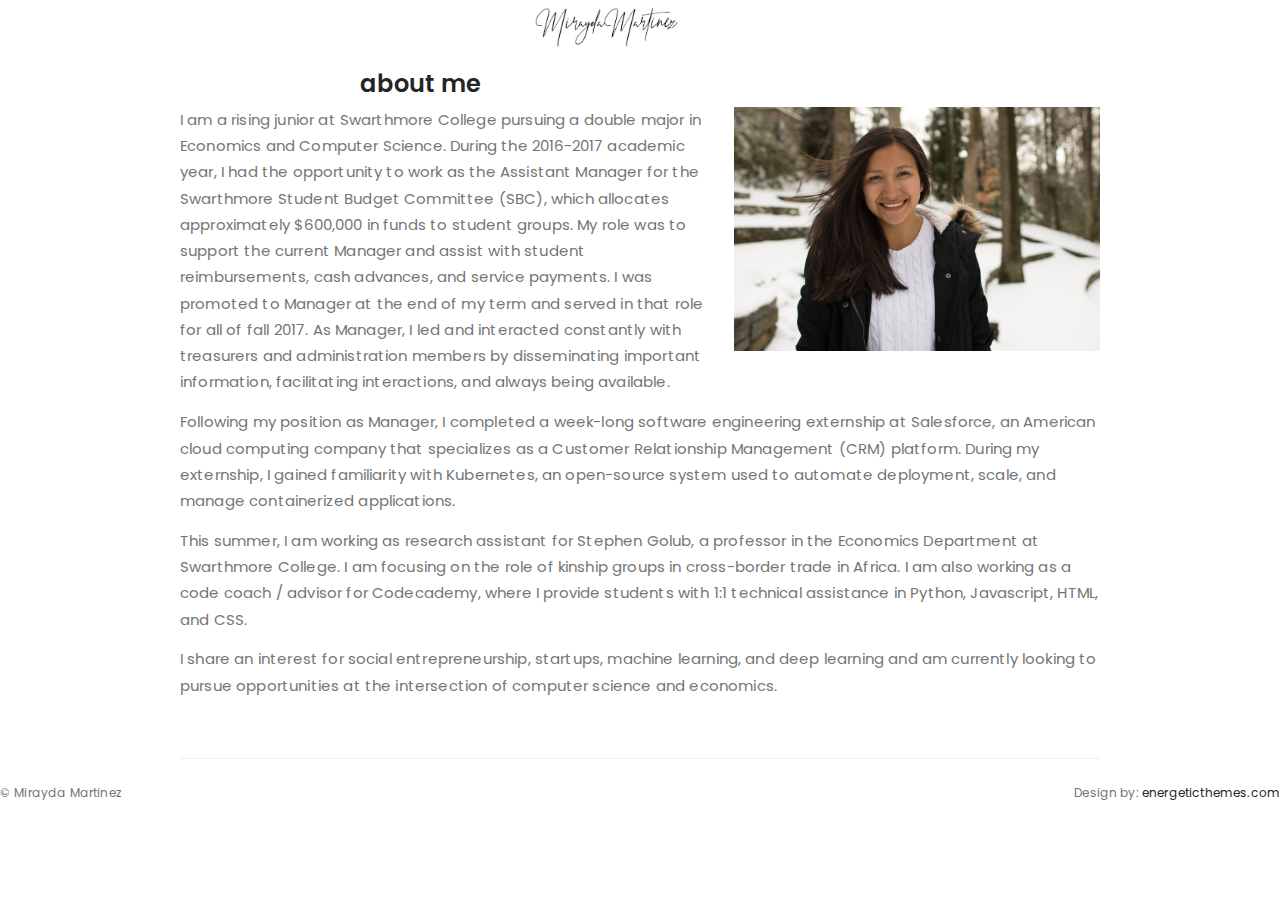
==== about-me/about-me.html @ f6605885 "changes" ====
<!DOCTYPE html>
<html lang="en">

    <head>
        <meta charset="utf-8">
        <meta http-equiv="X-UA-Compatible" content="IE=edge">
        <meta name="viewport" content="width=device-width, initial-scale=1, shrink-to-fit=no">
        <!-- favicon -->
        <link rel="shortcut icon" href="images/favicon.png">
        <!-- Site Title -->
        <title>Mirayda | About Me</title>
        <!-- Google Fonts -->
        <link href="https://fonts.googleapis.com/css?family=Poppins:400,500,600,700" rel="stylesheet">
        <!-- Fonts for icons -->
        <link href="css/fontawesome-all.min.css" rel="stylesheet">
        <!-- bootstrap -->
        <link href="css/bootstrap.min.css" rel="stylesheet">
        <!-- Plugins CSS -->
        <link href="css/plugins/owl.carousel.min.css" rel="stylesheet">
        <link href="css/plugins/magnific-popup.css" rel="stylesheet">
        <link href="css/plugins/aos.css" rel="stylesheet">
        <link href="css/plugins/spacing-and-height.css" rel="stylesheet">
        <!-- Style CSS -->
        <link href="css/theme-modules.css" rel="stylesheet">
    </head>

<body>
    <div id="main-content">
        <!-- Header -->
        <!-- Navbar -->
        <nav class="navbar navbar-expand-lg navbar-light">
            <div class="container">
                <span>
                    <a class="navbar-brand" href="../index.html">
                        <img src="images/name3.JPG" alt="logo" class="center">
                    </span>
                </a>
            </div>
        </nav>
        <!-- End Header -->
        <!-- main -->
        <div class="page-container scene-main scene-main--fade_In">
            <!-- Blog post -->
            <div class="container">

            </div>
            <div class="container mb-65px">
                <div class="row">
                    <div class="col-lg-10 offset-lg-1 mt-10px">
                        <div class="blog_posts stander_blog_single_post">
                            <article>
                                <h4 class="post_title">
                                    <p> about me </p>
                                </h4>
                                <div class="post_content">
                                    <div class="row">
                                        <div class="col-md-7">
                                            <p>I am a rising junior at Swarthmore College pursuing a double major in Economics and Computer
                                                Science. During the 2016-2017 academic year, I had the opportunity to work as the Assistant Manager
                                                for the Swarthmore Student Budget Committee (SBC), which allocates approximately $600,000
                                                in funds to student groups. My role was to support the current Manager and assist with
                                                student reimbursements, cash advances, and service payments. I was promoted to Manager at the
                                                end of my term and served in that role for all of fall 2017. As Manager, I led and interacted
                                                constantly with treasurers and administration members by disseminating important information,
                                                facilitating interactions, and always being available. 
                                            </p>
                                        </div>
                                    <div class="col-md-5">
                                        <img class="mb-35px" src="images/90.jpg" alt="Card image cap">
                                    </div>
                                    <div class="col-md-12">
                                    <p> Following my position as Manager, I completed a week-long software engineering
                                        externship at Salesforce, an American cloud computing company that specializes as a
                                        Customer Relationship Management (CRM) platform. During my externship, I gained
                                        familiarity with Kubernetes, an open-source system used to automate deployment, scale,
                                        and manage containerized applications. 
                                    </p>
                                    <p>
                                        This summer, I am working as research assistant for Stephen Golub, a professor in the Economics Department
                                        at Swarthmore College. I am focusing on the role of kinship groups in cross-border trade in Africa. I am
                                        also working as a code coach / advisor for Codecademy, where I provide students with 1:1 technical assistance
                                        in Python, Javascript, HTML, and CSS. 
                                    </p>
                                    <p>I share an interest for social entrepreneurship, startups, machine learning, and deep
                                       learning and am currently looking to pursue opportunities at the intersection of
                                       computer science and economics. 
                                    </p>
                                </div>
                                    </div>
                                </div>
                        </div>
                                <div class="separator-line"></div>
                            </article>
                        </div>
                    </div>
                </div>
            </div>
            <!-- footer  -->
            <div class="footer">
                <div class="left">
                  <small>  &copy; Mirayda Martinez </small>
                </div>
                <div class="right">
                   <small> Design by: <a target="_blank" href="https://www.energeticthemes.com">energeticthemes.com</a> </small>
                </div>
            </div>
        <!-- End main -->
    </div>
    <!-- ================================================== -->
    <!-- Placed js files at the end of the document so the pages load faster -->
    <script type="text/javascript" src="js/jquery.min.js"></script>
    <script type="text/javascript" src="js/plugins/bootstrap.bundle.min.js"></script>
    <script type="text/javascript" src="js/plugins/aos.js"></script>
    <script type="text/javascript" src="js/plugins/isotope.pkgd.min.js"></script>
    <script type="text/javascript" src="js/plugins/jquery.countdown.min.js"></script>
    <script type="text/javascript" src="js/plugins/jquery.countTo.js"></script>
    <script type="text/javascript" src="js/plugins/jquery.easing.min.js"></script>
    <script type="text/javascript" src="js/plugins/jquery.magnific-popup.min.js"></script>
    <script type="text/javascript" src="js/plugins/onepage.min.js"></script>
    <script type="text/javascript" src="js/plugins/owl.carousel.min.js"></script>
    <script type="text/javascript" src="js/plugins/instafeed.min.js"></script>
    <script type="text/javascript" src="js/plugins/imagesloaded.pkgd.min.js"></script>
    <script type="text/javascript" src="js/plugins/contact-us.min.js"></script>
    <script type="text/javascript" src="js/plugins/twitterFetcher_min.js"></script>
    <script type="text/javascript" src="http://maps.google.com/maps/api/js?key=AIzaSyAE_JprYsi2sHzUcl8u1DbcUgQnDveJWs4"></script>
    <script type="text/javascript" src="js/main.js"></script>
</body>
---- about-me/css/theme-modules.css ----
*,
h1,
h2,
h3,
h4,
h5,
h6,
p,
ul,
a {
    margin: 0;
    padding: 0;
}

/** main container **/

@media (min-width: 1500px) {
    .container {
        max-width: 1200px;
    }
}

/*Columns gutters*/

.large-gutters {
    margin-right: -25px;
    margin-left: -25px;
}

.large-gutters>.col,
.large-gutters>[class*="col-"] {
    padding-right: 25px;
    padding-left: 25px;
}

.small-gutters {
    margin-right: -5px;
    margin-left: -5px;
}

.small-gutters>.col,
.small-gutters>[class*="col-"] {
    padding-right: 5px;
    padding-left: 5px;
}

.gallery-gutters {
    margin: -15px;
    display: -webkit-box;
    display: -ms-flexbox;
    display: flex;
    -ms-flex-wrap: wrap;
    flex-wrap: wrap;
}

.gallery-gutters>.col,
.gallery-gutters>[class*="col-"] {
    padding: 15px;
}

.small-gallery-gutters {
    margin: -5px;
}

.small-gallery-gutters>.col,
.small-gallery-gutters>[class*="col-"] {
    padding: 5px;
}

.xs-gallery-gutters {
    margin: -2.5px;
}

.xs-gallery-gutters>.col,
.xs-gallery-gutters>[class*="col-"] {
    padding: 2.5px;
}

.container-fluid>.no-gutters {
    margin-right: -15px;
    margin-left: -15px;
}

.list-v-gutters li {
    padding: 7px 0;
}

/** Typography **/

html {
    font-size: 100%;
}

@media all and (max-width: 768px) {
    html {
        font-size: 93.75%;
    }
}

body {
    font-family: 'Poppins', sans-serif;
    font-size: 15px;
    line-height: 1.75;
    color: #757575;
    font-weight: 400;
    -webkit-font-smoothing: antialiased;
    -moz-osx-font-smoothing: grayscale;
    letter-spacing: 0.01rem;
}

h1,
h2,
h3,
h4,
h5,
h6,
.h1,
.h2,
.h3,
.h4,
.h5,
.h6 {
    color: #252525;
    font-variant-ligatures: common-ligatures;
    font-weight: 600;
    margin-top: 6px;
    margin-bottom: 6px;
    line-height: 1.4;
    letter-spacing: 0;
}

h1,
.h1 {
    font-size: 40px;
}

h2,
.h2 {
    font-size: 32px;
}

h3,
.h3 {
    font-size: 28px;
}

h4,
.h4 {
    font-size: 24px;
    margin-left: 180px;
}

h5,
.h5 {
    font-size: 18px;
}

h6,
.h6 {
    font-size: 16px;
}

.lead {
    line-height: 1.65;
    font-weight: 400;
    font-size: 18px;
}

.fs-150px {
    font-size: 150px;
    line-height: 1;
    font-weight: 700;
}

th {
    padding: 0 0.7rem 0 0;
}

p,
ul,
ol,
pre,
table,


pre {
    background: #ffffff;
}

ul,
ol {
    line-height: 1.85714286em;
}

ul.bullets {
    list-style: inside;
}

ol {
    list-style-type: upper-roman;
    list-style-position: inside;
}

blockquote {
    font-size: 1.78571429em;
    line-height: 1.5em;
    padding: 0;
    margin: 0;
    border-left: 0;
}

strong {
    font-weight: 600;
}

hr {
    border-color: #f0f0f0;
}

a:hover,
a:focus,
a:active {
    text-decoration: none;
    outline: none;
}

a,
p a {
    color: #252525;
    text-decoration: none;
    cursor: pointer;
    -webkit-transition: all .15s linear;
    -moz-transition: all .15s linear;
    -o-transition: all .15s linear;
    transition: all .15s linear;
}

a:hover,
a:focus,
.page-link:focus,
.page-link:hover {
    color: #5d5d5d;
    text-decoration: none;
}

button:focus {
    outline: 0;
}

img {
    max-width: 100%;
    height: auto;
}

blockquote,
.blockquote {
    margin: 1.5rem 0 2.5rem 0;
    font-style: italic;
    font-size: 24px;
    font-family: Georgia, "Times New Roman", Times, serif;
    padding-left: 0;
    line-height: 1.556;
    color: #202020;
}

.blockquote-reverse {
    padding-right: 0;
    padding-left: 0;
    text-align: right;
    border-right: 0;
    border-left: 0;
}

.blockquote-small {
    font-size: 1.4em;
}

.blockquote-footer {
    background: transparent;
    padding: 0;
}

address {
    margin: 20px 0;
}

select {
    display: inline-block;
    max-width: 100%;
    height: 50px;
    padding: .375rem 1.75rem .375rem .75rem;
    line-height: 1.5;
    color: #495057;
    vertical-align: middle;
    background: #fff url("data:image/svg+xml;charset=utf8,%3Csvg xmlns='http://www.w3.org/2000/svg' viewBox='0 0 4 5'%3E%3Cpath fill='%23333' d='M2 0L0 2h4zm0 5L0 3h4z'/%3E%3C/svg%3E") no-repeat right .75rem center;
    background-size: 8px 10px;
    border: 1px solid #eceae6;
    border-radius: 0;
    -webkit-appearance: none;
    -moz-appearance: none;
}

.orderby {
    height: 40px;
}

.dark-select-transparent {
    color: #fff;
    vertical-align: middle;
    background: transparent url("data:image/svg+xml;charset=utf8,%3Csvg xmlns='http://www.w3.org/2000/svg' viewBox='0 0 4 5'%3E%3Cpath fill='%23333' d='M2 0L0 2h4zm0 5L0 3h4z'/%3E%3C/svg%3E") no-repeat right .75rem center;
    background-size: 8px 10px;
    border: 2px solid #fff;
}

.dark-select-transparent option {
    font-size: 15px;
    color: #495057;
}

/*! Typography - Helpers */

.font-size-2x {
    font-size: 2rem;
}

.font-size-3x {
    font-size: 3rem;
}

.font-size-4x {
    font-size: 4rem;
}

.font-weight-medium {
    font-weight: 500;
}

.text-fade {
    opacity: .5;
}

.text-strikethrough {
    text-decoration: line-through;
    opacity: .5;
}

.text-underline {
    text-decoration: underline;
}

.h1-large {
    font-size: 60px;
    line-height: 1.2;
}

@media screen and (min-width:992px) {
    .h1-md-large {
        font-size: 60px;
        line-height: 1.2;
    }
}

.lead-large {
    font-size: 24px;
}

.all-text-content-white,
.all-text-content-white a,
.all-text-content-white h1,
.all-text-content-white h2,
.all-text-content-white h3,
.all-text-content-white h4,
.all-text-content-white h5,
.all-text-content-white h6,
.all-text-content-white .fa,
.all-text-content-white .post_meta_top,
.all-text-content-white .post_meta_top a,
.all-text-content-white .items_filter li span {
    color: #ffffff;
}

.all-text-content-white .items_filter span.filter_active {
    border-bottom: solid 2px #fff;
}

/*=================================================
2 - Header 
=================================================*/

/* Topbar */

.top_header {
    background: #3d404f;
}

.top_header_nav {
    margin: 0;
    padding: 16px 0;
}

.top_header .top_header_nav li {
    display: inline-block;
    list-style: none;
    padding-right: 20px;
}

.top_header .top_header_nav li a {
    color: #ffffff;
    font-size: 14px;
    font-weight: 500;
    position: relative;
}

.top_header .list-inline-item:not(:last-child) {
    margin-right: 1rem;
}

/*Navbar*/

.navbar {

    padding-top: 24px;
    padding-bottom: 24px;
    max-height: 100px;
    z-index: 500;
}

/*Placement*/

@media screen and (min-width:992px) {
    .navbar {
        padding-top: 0;
        padding-bottom: 0;
        padding-right: 0;
        padding-left: 0;
    }
    .absolute_header {
        position: absolute;
        top: 0;
        right: 0;
        left: 0;
        z-index: 1030;
        background: transparent;
    }
    .absolute_header:before {
        content: '';
        position: absolute;
        top: 0;
        right: 0;
        width: 100%;
        height: 100%;
    }
    .fixed-top {
        -moz-transition: .25s ease-in;
        -o-transition: .25s ease-in;
        -webkit-transition: .25s ease-in;
        transition: .25s ease-in;
    }
    .absolute_header.fixed-top {
        position: absolute;
        background: transparent;
    }
    .sticky_header_runing,
    .absolute_header.fixed-top.sticky_header_runing {
        position: fixed;
        width: 100%;
        left: 0;
        top: 0;
        z-index: 1030;
        -webkit-box-shadow: 0 1px 3px rgba(0, 0, 0, 0.11);
        -moz-box-shadow: 0 1px 3px rgba(0, 0, 0, 0.11);
        box-shadow: 0 1px 3px rgba(0, 0, 0, 0.11);
        padding-top: 15px;
        padding-bottom: 15px;
    }
    .navbar-dark .etcodes-light-logo {
        display: block;
    }
    .navbar-dark .etcodes-light-logo {
        display: block;
    }
}

.navbar>div {
    position: relative;
}
.sticky-top {
    background: #fff;
    box-shadow: 0 0 1px rgba(0, 0, 0, .1);
}
.etcodes-mobile-logo {
    display: none;
}

.etcodes-normal-logo {
    display: block;
}

@media screen and (max-width:992px) {
    .etcodes-mobile-logo {
        display: block;
    }
    .etcodes-normal-logo {
        display: none;
    }
}

/* Center Header */

@media (min-width: 992px) {
    .header-three {
        padding-top: 45px;
        padding-bottom: 50px;
    }
    .navbar.header-three>div {
        display: block;
        text-align: center;
    }
    .navbar.header-three>div .navbar-nav {
        margin-right: auto;
        margin-left: auto;
    }
    .navbar.header-three .navbar-brand {
        margin-right: auto;
        margin-left: auto;
        margin-bottom: 37px;
    }
    .navbar.header-four>div {
        display: block;
    }
    .navbar.header-three .nav-link {
        padding-top: 16px;
        padding-bottom: 16px;
    }
}

.navbar.header-three .navbar-collapse {
    border-top: 1px solid;
    border-bottom: 1px solid;
    border-color: #ebebeb;
}

/* nav */

@media (min-width: 992px) {
    .bg-nav-black-op {
        background: rgba(0, 0, 0, 0.40);
    }
}

.navbar-nav>li>a {
    font-weight: 600;
}

.navbar-nav>li:not(:last-child) {
    margin-right: 2em;
}

.navbar-light .navbar-nav .nav-link {
    color: rgba(0, 0, 0, .7);
}

.navbar-light .navbar-brand img {
    max-height: 50px;
    display: block;
    margin-left: 22.5em;
    margin-right:auto;
    width: 25%;

}

.navbar-dark .navbar-nav .nav-link {
    color: #fff;
}

.navbar-dark .hamburger-menu-btn span::before,
.navbar-dark .hamburger-menu-btn span::after,
.navbar-dark .hamburger-menu-btn span {
    background: #fff;
}

.hamburger-btn-white.hamburger-menu-btn span,
.hamburger-btn-white.hamburger-menu-btn span::before,
.hamburger-btn-white.hamburger-menu-btn span::after {
    background: #fff !important;
}

.dropdown-toggle::after {
    content: "\f107";
    font-family: 'Font Awesome\ 5 Free';
    font-size: 14px;
    border: 0;
    margin-left: .4em;
    vertical-align: 0;
}

.dropdown-toggle::after {
    font-weight: 900;
}

.dropdown-submenu .dropdown-toggle::after {
    content: "\f105";
    color: #999;
    font-size: 12px;
}

.navbar-nav>li:last-child .dropdown-toggle::after {
    margin-left: 0.45em;
}

.navbar-dark .navbar-nav .show .dropdown-menu .nav-link {
    color: rgba(0, 0, 0, .7);
}

.navbar .nav-link {
    padding-top: 32px;
    padding-bottom: 32px;
}

.dropdown-menu {
    padding: 1rem 0;
    top: calc(100% - 5px);
    min-width: 220px;
    font-size: 15px;
    border: none;
    box-shadow: 0 0 25px 0 rgba(0, 0, 0, 0.08);
    -webkit-box-shadow: 0 0 25px 0 rgba(0, 0, 0, 0.08);
    border-radius: .2rem;
}

.dropdown-item {
    font-weight: 400;
}

.dropdown-item.active,
.dropdown-item:active {
    color: #fff;
    text-decoration: none;
    background-color: #252525;
}

/*Mega Menu*/

@media screen and (min-width:992px) {
    .mega_menu_holder {
        position: static !important;
        z-index: 1;
    }
    .mega_menu {
        width: 100%;
        padding: 2.5rem 0;
    }
    .mega_menu_holder.show>.dropdown-menu {
        display: -webkit-box;
        display: -webkit-flex;
        display: -ms-flexbox;
        display: flex;
        -webkit-justify-content: space-around;
        -ms-flex-pack: distribute;
        justify-content: space-around;
    }
    .header-middle-logo .mega_menu_holder.show>.dropdown-menu {
        width: 100%;
    }
    .mega_menu_holder .mega_menu .dropdown-menu {
        display: block;
        position: relative;
        top: 0;
        border: none;
        box-shadow: none;
    }
    .mega_menu_holder .mega_menu>li>a {
        font-weight: 600;
        padding: .25rem 1.5rem;
    }
    .mega_menu_holder .mega_menu.dropdown-menu .dropdown-menu {
        padding: 0.5rem 0;
    }
    .mega_menu_holder .mega_menu.dropdown-menu .dropdown-toggle::after {
        border: none;
        content: "";
    }
}

.navbar-module .list-inline-item:not(:last-child) {
    margin-right: 1rem;
}

.navbar-modules .navbar-module:not(:last-child) {
    border-right: solid 1px rgba(237, 237, 237, 0.8);
    padding-right: 20px;
    margin-right: 20px;
}

/*Hamburger menu button*/

.hamburger-menu-btn {
    display: block;
    position: relative;
    overflow: hidden;
    margin: 0;
    padding: 0;
    width: 24px;
    height: 22px;
    border-radius: 2px;
    font-size: 0;
    text-indent: -9999px;
    box-shadow: none;
    border-radius: none;
    border: none;
    cursor: pointer;
    transition: background 0.3s;
}

.navbar-toggler-right.hamburger-menu-btn {
    position: absolute;
    right: 1rem;
    top: 0;
}

.hamburger-menu-btn:focus {
    outline: none;
}

.hamburger-menu-btn span {
    transition: background 0s 0.3s;
}

.hamburger-menu-btn span::before,
.hamburger-menu-btn span::after {
    transition-duration: 0.3s, 0.3s;
    transition-delay: 0.3s, 0s;
}

.hamburger-menu-btn span::before {
    transition-property: top, transform;
}

.hamburger-menu-btn span::after {
    transition-property: bottom, transform;
}

.hamburger-menu-btn span {
    display: block;
    position: absolute;
    top: 9px;
    left: 0;
    right: 0;
    height: 4px;
    background: #252525;
}

.hamburger-menu-btn span::before,
.hamburger-menu-btn span::after {
    position: absolute;
    display: block;
    left: 0;
    width: 100%;
    height: 4px;
    background-color: #252525;
    content: "";
}

.hamburger-menu-btn span::before {
    top: -8px;
}

.hamburger-menu-btn span::after {
    bottom: -8px;
}

/* active state, i.e. menu open */

.hamburger-menu-btn.for-fullscreen.is-active {
    position: fixed;
    left: 5%;
    top: 60px;
    z-index: 10000;
}

.hamburger-menu-btn.hamburger-btn-right.for-fullscreen.is-active {
    left: initial;
    right: 5%;
}

.hamburger-menu-btn.for-fullscreen.is-active span::before,
.hamburger-menu-btn.for-fullscreen.is-active span::after {
    background-color: #fff;
}

.hamburger-menu-btn.is-active span {
    background: none;
}

.hamburger-menu-btn.is-active span::before {
    top: 0;
    transform: rotate(45deg);
}

.hamburger-menu-btn.is-active span::after {
    bottom: 0;
    transform: rotate(-45deg);
}

.hamburger-menu-btn.is-active span::before,
.hamburger-menu-btn.is-active span::after {
    transition-delay: 0s, 0.3s;
}

/* Header style middle logo */

.navbar.header-middle-logo .row {
    width: 100%;
}

.navbar.header-middle-logo .navbar-brand {
    width: 100%;
}

.navbar.header-middle-logo .navbar-brand img {
    margin-left: auto;
    margin-right: auto;
}

/* Fullscreen menu */

.fullscreen-menu-holder {
    position: fixed;
    width: 100%;
    height: 100%;
    top: 0;
    left: 0;
    overflow-y: scroll;
    z-index: 9999;
    background: rgba(28, 28, 28, 1);
    padding: 5% 12%;
    opacity: 0;
    visibility: hidden;
    transition: opacity 0.5s, visibility 0s 0.5s;
}

.fullscreen-menu-holder.is-active {
    opacity: 1;
    visibility: visible;
    transition: opacity 0.5s;
}

.fullscreen-menu-holder .navbar-nav {
    position: absolute;
    top: 50%;
    left: 50%;
    transform: translate(-50%, -50%);
    z-index: 200;
    background: transparent;
}

.navbar .fullscreen-menu-holder .nav-link,
.navbar .fullscreen-menu-holder .active>.nav-link {
    color: #fff;
    padding-top: 20px;
    padding-bottom: 20px;
    font-size: 32px;
    text-transform: uppercase;
    letter-spacing: 1px;
}

.navbar .fullscreen-menu-holder .navbar-nav .show>.nav-link,
.navbar .fullscreen-menu-holder .nav-link:hover,
.navbar .fullscreen-menu-holder .navbar-nav .nav-link:focus {
    color: #ededed;
}

.navbar .fullscreen-menu-holder .mega_menu_holder.show>.dropdown-menu {
    display: block;
    padding: 1rem 0;
}

.navbar .fullscreen-menu-holder .mega_menu>li {
    margin-bottom: 25px;
}

.navbar .fullscreen-menu-holder .nav-link,
.navbar .fullscreen-menu-holder .active>.nav-link {
    color: #fff;
    padding-top: 20px;
    padding-bottom: 20px;
    font-size: 32px;
    text-transform: uppercase;
    letter-spacing: 1px;
}

.navbar .fullscreen-menu-holder .navbar-nav .show>.nav-link,
.navbar .fullscreen-menu-holder .nav-link:hover,
.navbar .fullscreen-menu-holder .navbar-nav .nav-link:focus {
    color: #ededed;
}

.navbar .fullscreen-menu-holder .mega_menu_holder.show>.dropdown-menu {
    display: block;
    padding: 1rem 0;
}

.navbar .fullscreen-menu-holder .mega_menu>li {
    margin-bottom: 25px;
}

.navbar .fullscreen-menu-holder .mega_menu_holder .mega_menu>li>a {
    color: #fff;
    font-size: 18px;
}

.navbar .fullscreen-menu-holder .dropdown-menu {
    background: transparent;
}

.navbar .fullscreen-menu-holder .dropdown-item {
    color: #fff;
    text-decoration: none;
    background-color: transparent;
}

.navbar .fullscreen-menu-holder .dropdown-item.active,
.navbar .fullscreen-menu-holder .dropdown-item:active {
    color: #fff;
}

.navbar .fullscreen-menu-holder .nav-link,
.navbar .fullscreen-menu-holder .active>.nav-link {
    color: #fff;
    padding-top: 20px;
    padding-bottom: 20px;
    font-size: 32px;
    text-transform: uppercase;
    letter-spacing: 1px;
}

.navbar .fullscreen-menu-holder .navbar-nav .show>.nav-link,
.navbar .fullscreen-menu-holder .nav-link:hover,
.navbar .fullscreen-menu-holder .navbar-nav .nav-link:focus {
    color: #ededed;
}

.navbar .fullscreen-menu-holder .mega_menu_holder.show>.dropdown-menu {
    display: block;
    padding: 1rem 0;
}

.navbar .fullscreen-menu-holder .mega_menu>li {
    margin-bottom: 25px;
}

.navbar .fullscreen-menu-holder .mega_menu_holder .mega_menu>li>a {
    color: #fff;
    font-size: 18px;
}

.navbar .fullscreen-menu-holder .dropdown-menu {
    background: transparent;
}

.navbar .fullscreen-menu-holder .dropdown-item {
    color: #fff;
    text-decoration: none;
    background-color: transparent;
}

.navbar .fullscreen-menu-holder .dropdown-item.active,
.navbar .fullscreen-menu-holder .dropdown-item:active {
    color: #fff;
}

.navbar .fullscreen-menu-holder .nav-link,
.navbar .fullscreen-menu-holder .active>.nav-link {
    color: #fff;
    padding-top: 20px;
    padding-bottom: 20px;
    font-size: 32px;
    text-transform: uppercase;
    letter-spacing: 1px;
}

.navbar .fullscreen-menu-holder .navbar-nav .show>.nav-link,
.navbar .fullscreen-menu-holder .nav-link:hover,
.navbar .fullscreen-menu-holder .navbar-nav .nav-link:focus {
    color: #ededed;
}

.navbar .fullscreen-menu-holder .mega_menu_holder.show>.dropdown-menu {
    display: block;
    padding: 1rem 0;
}

.navbar .fullscreen-menu-holder .mega_menu>li {
    margin-bottom: 25px;
}

.navbar .fullscreen-menu-holder .mega_menu_holder .mega_menu>li>a {
    color: #fff;
    font-size: 18px;
}

.navbar .fullscreen-menu-holder .dropdown-menu {
    background: transparent;
}

.navbar .fullscreen-menu-holder .dropdown-item {
    color: #fff;
    text-decoration: none;
    background-color: transparent;
}

.navbar .fullscreen-menu-holder .dropdown-item.active,
.navbar .fullscreen-menu-holder .dropdown-item:active {
    color: #fff;
}

.navbar .fullscreen-menu-holder .dropdown-item.active,
.navbar .fullscreen-menu-holder .dropdown-item:active {
    color: #fff;
    text-decoration: none;
    background-color: transparent;
}

.hamburger-menu-btn {
    z-index: 999;
}

.fullscreen-menu-holder.is-active .navbar-nav>li {
    -webkit-animation: text_up_animate .4s ease-out both .5s;
    -moz-animation: text_up_animate .4s ease-out both .5s;
    animation: text_up_animate .4s ease-out both .5s;
    animation-delay: 70ms;
}

.fullscreen-menu-holder.is-active .navbar-nav>li:nth-child(1) {
    animation-delay: 70ms;
}

.fullscreen-menu-holder.is-active .navbar-nav>li:nth-child(2) {
    animation-delay: 140ms;
}

.fullscreen-menu-holder.is-active .navbar-nav>li:nth-child(3) {
    animation-delay: 210ms;
}

.fullscreen-menu-holder.is-active .navbar-nav>li:nth-child(4) {
    animation-delay: 280ms;
}

.fullscreen-menu-holder.is-active .navbar-nav>li:nth-child(5) {
    animation-delay: 350ms;
}

.fullscreen-menu-holder.is-active .navbar-nav>li:nth-child(6) {
    animation-delay: 420ms;
}

.fullscreen-menu-holder.is-active .navbar-nav>li:nth-child(7) {
    animation-delay: 490ms;
}

.fullscreen-menu-holder.is-active .navbar-nav>li:nth-child(8) {
    animation-delay: 560ms;
}

.fullscreen-menu-holder.is-active .navbar-nav>li:nth-child(9) {
    animation-delay: 630ms;
}

.fullscreen-menu-holder.is-active .navbar-nav>li:nth-child(10) {
    animation-delay: 700ms;
}

.fullscreen-menu-holder.is-active .navbar-nav>li:nth-child(11) {
    animation-delay: 770ms;
}

.fullscreen-menu-holder.is-active .navbar-nav>li:nth-child(12) {
    animation-delay: 840ms;
}

.fullscreen-menu-holder.is-active .navbar-nav>li:nth-child(13) {
    animation-delay: 910ms;
}

.fullscreen-menu-holder.is-active .navbar-nav>li:nth-child(14) {
    animation-delay: 980ms;
}

.fullscreen-menu-holder.is-active .navbar-nav>li:nth-child(18) {
    animation-delay: 1050ms;
}

.fullscreen-menu-holder.is-active .navbar-nav>li:nth-child(16) {
    animation-delay: 1120ms;
}

.fullscreen-menu-holder.is-active .navbar-nav>li:nth-child(17) {
    animation-delay: 1190ms;
}

.fullscreen-menu-holder.is-active .navbar-nav>li:nth-child(18) {
    animation-delay: 1260ms;
}

.fullscreen-menu-holder.is-active .navbar-nav>li:nth-child(19) {
    animation-delay: 1330ms;
}

.fullscreen-menu-holder.is-active .navbar-nav>li:nth-child(20) {
    animation-delay: 1400ms;
}

@-webkit-keyframes text_up_animate {
    0% {
        opacity: 0;
        -webkit-transform: translateY(60px)
    }
    100% {
        opacity: 1;
        -webkit-transform: translateY(0)
    }
}

@-moz-keyframes text_up_animate {
    0% {
        opacity: 0;
        -moz-transform: translateY(60px)
    }
    100% {
        opacity: 1;
        -moz-transform: translateY(0)
    }
}

@keyframes text_up_animate {
    0% {
        opacity: 0;
        transform: translateY(60px)
    }
    100% {
        opacity: 1;
        transform: translateY(0)
    }
}

/*=-==== Menu On hover =====*/

@media screen and (min-width:992px) {
    .et-hover-menu .dropdown:hover .dropdown-menu {
        display: block;
    }
    .et-hover-menu .mega_menu_holder.dropdown:hover>.dropdown-menu {
        display: -webkit-box;
        display: -webkit-flex;
        display: -ms-flexbox;
        display: flex;
        -webkit-justify-content: space-around;
        -ms-flex-pack: distribute;
        justify-content: space-around;
    }
}

/*Side nav menu */

@media only screen and (min-width: 992px) {
    .sidebar-nav {
        position: fixed;
        top: 0;
        height: 100vh;
        width: 300px;
        padding: 60px 35px;
        z-index: 999;
        background: #fff;
    }
    .container-for-sidebar-menu {
        position: relative;
        min-height: 300px;
        margin: 0 0 0 300px;
    }
    .footer-container-for-sidebar-menu {
        position: relative;
        margin: 0 0 0 300px;
    }
    .sidebar-nav .navbar-brand {
        margin: 0 0 25px;
    }
    .sidebar-nav .bar-module {
        margin-top: 32px;
    }
    .sidebar-menu li.sidebar-header {
        padding: 10px 25px 10px 15px;
        font-size: 12px;
        color: #f1f1f1;
        background: #1a2226;
    }
    .navbar.sidebar-nav.navbar-expand-lg .navbar-nav {
        -ms-flex-direction: column;
        flex-direction: column;
    }
    .navbar.sidebar-nav .nav-link {
        padding-top: 6px;
        padding-bottom: 6px;
        font-size: 16px;
    }
    .navbar.navbar-expand-lg.sidebar-nav .navbar-nav .nav-link {
        padding-right: 0;
        padding-left: 0;
    }
    .navbar.sidebar-nav>.container,
    .navbar.sidebar-nav>.container-fluid {
        display: block;
    }
}

/*Navbar for mobile*/

@media only screen and (max-width: 992px) {
    .navbar-nav {
        background: #fff;
        padding: 2rem 2rem;
        box-shadow: 0 0 25px 0 rgba(0, 0, 0, 0.08);
        -webkit-box-shadow: 0 0 25px 0 rgba(0, 0, 0, 0.08);
    }
    .header-middle-logo .navbar-nav {
        margin-bottom: 40px;
    }
    .navbar-nav .nav-link,
    .navbar-dark .navbar-nav .nav-link,
    .navbar-dark .navbar-nav .active>.nav-link,
    .navbar-dark .navbar-nav .nav-link.active,
    .navbar-dark .navbar-nav .nav-link.show,
    .navbar-dark .navbar-nav .show>.nav-link,
    .navbar-dark .navbar-nav .nav-link:focus,
    .navbar-dark .navbar-nav .nav-link:hover {
        color: #393939;
    }
    .navbar-dark .hamburger-menu-btn span::before,
    .navbar-dark .hamburger-menu-btn span::after,
    .navbar-dark .hamburger-menu-btn span {
        background: #393939;
    }
    .navbar-nav li:not(:last-child) a,
    .navbar-nav .dropdown-menu li:not(:last-child) a {
        position: relative;
        display: block;
        padding: 0.7rem 0;
        border-bottom: 1px solid #e4e4e4;
        color: #393939;
    }
    .navbar-nav li .nav-link,
    .navbar-nav li a,
    .navbar-nav .dropdown-menu li a {
        padding: 0.7rem 0;
        position: relative;
        display: block;
    }
    .dropdown-menu {
        box-shadow: none;
        -webkit-box-shadow: none;
    }
    .navbar-nav>li>.dropdown-menu,
    .dropdown-menu {
        padding: 0;
        margin: 0 0 0 1rem;
    }
    .navbar-nav .dropdown-divider {
        display: none;
    }
    .container-for-sidebar-menu,
    .footer-container-for-sidebar-menu {
        margin: 0 0 0 0;
    }
    .btn-for-mobile-top-right,
    .btn-for-mobile-top-right.is-active {
        visibility: visible;
        opacity: 1;
        display: block;
        position: absolute;
        top: 30px;
        right: 30px;
    }
    .fullscreen-menu-holder .navbar-nav {
        width: 80%;
    }
    .navbar .fullscreen-menu-holder .nav-link,
    .navbar .fullscreen-menu-holder .active>.nav-link {
        padding-top: 10px;
        padding-bottom: 10px;
        font-size: 21px;
    }
    .navbar .fullscreen-menu-holder .navbar-nav li:not(:last-child) a,
    .navbar .fullscreen-menu-holder .navbar-nav .dropdown-menu li:not(:last-child) a {
        border-bottom: 0;
    }
    .navbar .fullscreen-menu-holder .mega_menu_holder .mega_menu .dropdown-menu {
        display: block;
        position: relative;
        top: 0;
        border: none;
        box-shadow: none;
    }
    .navbar .fullscreen-menu-holder .mega_menu_holder>.mega_menu .dropdown-menu li a {
        color: #fff;
    }
    .navbar .fullscreen-menu-holder .mega_menu_holder>.mega_menu .dropdown-menu li:not(:last-child) a {
        padding: 0.5rem 0;
    }
    .navbar .fullscreen-menu-holder .mega_menu_holder .mega_menu.dropdown-menu .dropdown-toggle::after {
        border: none;
        content: "";
    }
    .hamburger-menu-btn.hamburger-btn-right.for-fullscreen.is-active {
        left: initial;
        right: 10%;
    }
}

@media only screen and (max-width: 992px) {
    .sidebar-nav .bar-module {
        display: none;
    }
}

/** side-canvas-bar **/

.side-canvas-bar {
    width: 450px;
    height: 100%;
    position: fixed;
    right: -450px;
    top: 0;
    z-index: 10005;
    background: #fff;
    -webkit-transition: all 0.3s ease;
    -moz-transition: all 0.3s ease;
    -ms-transition: all 0.3s ease;
    -o-transition: all 0.3s ease;
    transition: all 0.3s ease;
}

.side-canvas-bar-open {
    right: 0px;
    overflow-x: auto;
    box-shadow: 0 23px 40px rgba(0, 0, 0, 0.2);
}
.side-canvas-bar .side-canvas-bar-btn {
    text-align: right;
    display: block;
    padding: 15px 40px;
    font-size: 20px;
}
.side-canvas-bar-content {
    padding: 0 40px;
}
/**  footer nav **/

.footer-nav .list-inline-item {
    font-weight: 500;
}

.footer-nav .list-inline-item:not(:last-child) {
    margin-right: 1.5rem;
}

.footer .left
    {
        float: left;
    }
.footer .right
    {
        float:right;
    }

/**  Page title **/

.page_main_title {
    padding-top: 37px;
    padding-bottom: 38px;
    margin-bottom: 80px;
    background-color: #f6f6f6;
}

@media (max-width: 992px) {
    .footer-bar,
    .footer-bar .text-right {
        text-align: center !important;
    }
    .footer-bar .row>div {
        margin-bottom: 12px;
    }
}

/*=================================================
 3 - Portfolio
=================================================*/

/* Work Filter */

.items_filter {
    list-style-type: none;
    padding-left: 0;
    margin-bottom: 43px;
}

.items_filter li {
    display: inline-block;
    position: relative;
    padding: 0 17px;
}

.items_filter li:first-child {
    padding-left: 0;
    margin-left: 0;
}

.items_filter li span {
    cursor: pointer;
    font-weight: 500;
    color: #1d1d1d;
}

.items_filter span.filter_active {
    padding-bottom: 4px;
    border-bottom: solid 2px #0b0a0f;
}

@media only screen and (max-width: 450px) {
    .items_filter {
        margin-bottom: 20px;
    }
    .items_filter li {
        display: block;
        position: relative;
        margin-left: 0;
        padding: 6px 0;
    }
    .items_filter li:after {
        background: transparent;
    }
}

/*=================================================
4 - event
=================================================*/

.events-loop .event_img {
    margin-bottom: 22px;
}

.events-loop .event_title {
    margin-bottom: 8px;
}

.events-loop .event_meta_top {
    margin-bottom: 14px;
}

.event_meta_top span:not(:last-child) {
    margin-right: 5px;
}

.event_meta_top span:not(:last-child):after {
    content: "|";
    padding-left: 7px;
}

/*=================================================
4 - Shop
=================================================*/

.shop-item-toolbar {
    margin-bottom: 30px;
    display: table;
    width: 100%;
    table-layout: fixed;
    -webkit-border-radius: 2px;
    -moz-border-radius: 2px;
    border-radius: 2px;
}

.shop-item-toolbar .items-ordering {
    display: table-cell;
    vertical-align: middle;
    text-align: right;
}

.shop-item-toolbar .item-result-count {
    display: table-cell;
    vertical-align: middle;
    text-align: left;
    font-weight: 400;
}

.orderby {
    height: 40px;
}

/* Products */

ul.products {
    padding: 0;
    margin-bottom: 0;
    list-style: none;
}

.products .product {
    margin-bottom: 47px;
}

.products .product-img-wrapper {
    position: relative;
    margin-bottom: 18px;
    overflow: hidden;
}

.products .product-img-wrapper .btn-add-to-cart {
    position: absolute;
    bottom: 0;
    right: 0;
    left: 0;
    display: block;
    width: 100%;
    -webkit-backface-visibility: hidden;
    backface-visibility: hidden;
    -webkit-transform: translateY(105%);
    -moz-transform: translateY(105%);
    transform: translateY(105%);
    -webkit-transition: -webkit-transform .15s cubic-bezier(.25, .46, .45, .94), background-color .15s ease-out, color .15s ease-out;
    transition: transform .15s cubic-bezier(.25, .46, .45, .94), background-color .15s ease-out, color .15s ease-out;
    -webkit-box-shadow: 3px 4px 5px 0 rgba(0, 0, 0, .1);
    -moz-box-shadow: 3px 4px 5px 0 rgba(0, 0, 0, .1);
    box-shadow: 3px 4px 5px 0 rgba(0, 0, 0, .1);
}

.products .product:hover .product-img-wrapper .btn-add-to-cart {
    -webkit-transform: translateY(0);
    -moz-transform: translateY(0);
    transform: translateY(0);
}

.products .product .product-title {
    margin-top: 0;
    margin-bottom: 0;
}

.products .product .price {
    display: block;
}

.products li .price {
    font-weight: 600;
    font-size: 15px;
}

/* Rating */

/**** Single Product ****/

.single-product-content {
    margin-bottom: 40px;
}

.single-product-content:after {
    content: '';
    display: block;
    clear: both;
}

.single-product-image:after {
    content: "";
    clear: both;
    display: block;
}

.single-product-images {
    float: left;
}

.single-product-images .product-images-gallery {
    margin-top: 10px;
    margin-bottom: 10px;
    padding: 0;
}

.product-images-gallery {
    margin-right: -5px;
    margin-left: -5px;
}

.product-images-gallery>.col,
.product-images-gallery>[class*="col-"] {
    padding-right: 5px;
    padding-left: 5px;
}

.single-product-des {
    padding-top: 35px;
}

.single-product-des .product-title {
    font-size: 1.931em;
    margin-bottom: 5px;
}

.single-product-des .single-product-cat {
    font-size: 14px;
    margin-bottom: 8px;
}

.single-product-des .single-product-price {
    font-size: 21px;
    margin-bottom: 10px;
    font-weight: 600;
}

.single-product-deta {
    margin-top: 25px;
}

.single-product-des .single-product-rating {
    margin-bottom: 8px;
}

.single-product-des .single-product-rating .rating .fa {
    font-size: 18px;
}

.product-options {
    margin-top: 30px;
}

.single-product-des .product-options h5 {
    font-size: 16px;
    text-transform: uppercase;
    margin-bottom: 12px;
}

.single-product-des .product-options select {
    padding: 12px;
    width: 100%;
    margin-bottom: 13px;
}

.add-to-cart-warp {
    margin: 35px 0;
}
.single-product-des .quantity {
    position: relative;
    float: left;
    margin: 0 4px 0 0;
}

.single-product-des .quantity .total-quantity {
    margin: 0;
    padding: 11px 10px;
    text-align: center;
    border: none;
    width: 100px;
    border: solid 1px #ececec;
    background: #f6f6f6;
}

.single-product-des .add-cart-btn {
    margin-left: 0.5rem;
    padding: 0.688rem 1.5rem;
    font-size: 1rem;
    border-radius: 0.1rem;
}

.single-product-des .in-stock {
    float: right;
}

.single-product-meta {
    color: #666;
    list-style: none;
    margin: 20px 0 30px 0;
    padding: 0;
}

.single-product-meta .meta-name {
    margin-right: 4px;
    font-weight: 700;
    color: #777;
}

.product-extra-info {
    margin-top: 50px;
}

.related-products {
    margin-bottom: 70px;
}

.related-products .btline-title {
    font-size: 17px;
    text-transform: uppercase;
    padding-bottom: 14px;
}

.related-products .products li {
    margin-bottom: 15px;
}

@media only screen and (max-width: 959px) {
    .products {
        margin-right: 0;
        margin-left: 0
    }
    .products li,
    .masonry_products li.large_width {
        float: left;
        width: 50%;
        padding-right: 15px;
        padding-left: 15px;
        margin: 0 0 40px 0;
        position: relative;
    }
    .owl-carousel .product {
        width: 100%;
    }
}

@media only screen and (max-width: 750px) {
    .single-product-des {
        padding-top: 20px;
        padding-left: 0;
    }
}

@media only screen and (max-width: 450px) {
    .products {
        margin-right: 0;
        margin-left: 0;
    }
    .products {
        margin-right: 0;
        margin-left: 0
    }
    .products li,
    .masonry_products li.large_width {
        float: left;
        width: 100%;
        margin: 0 0 40px 0;
    }
}

/*=================================================
5 - Blog - posts
=================================================*/

.blog_posts article {
    margin-bottom: 45px;
}

.blog_posts.gutters-b-30 article {
    margin-bottom: 30px;
}

.card-blog-img.post_img {
    position: relative;
    margin-bottom: 0;
}

.card-blog-img img {
    border-top-left-radius: 3px;
    border-top-right-radius: 3px;
}

.card-blog-img .card-blog-meta {
    position: absolute;
    top: 30px;
    left: 30px;
    background-color: #007cbe;
    border-radius: 3px;
    font-size: 13px;
    color: #fff;
    padding: 5px 11px;
}

.card-blog-content {
    padding: 24px 30px 15px 30px;
    background: #fff;
    border-bottom-left-radius: 3px;
    border-bottom-right-radius: 3px;
}

.card-blog-img .card-text-overlay {
    max-width: 430px;
    position: absolute;
    bottom: 0;
    margin: 70px 60px 35px 60px;
}

.card-blog-img .card-text-overlay .card-blog-meta {
    position: initial;
    margin-bottom: 30px;
}

.card-blog-img .card-blog-play-icon {
    position: absolute;
    top: 30px;
    left: 30px;
}

.card-blog-img .card-text-overlay .post_title {
    margin-top: 15px;
}

.card-blog-img-overlay img {
    border-radius: 3px;
}

.card-blog-img-overlay:before {
    content: '';
    background: rgba(0, 0, 0, 0.4);
    width: 100%;
    height: 100%;
    position: absolute;
}

.post-format-quote .card-blog-img .card-text-overlay {
    margin: 0;
    bottom: initial;
    top: 50%;
    transform: translateY(-50%);
    padding: 30px;
}

.post-format-quote .card-blog-img-overlay:before {
    background: rgba(0, 0, 0, 0.8);
}

.blog_posts article.sticky {
    background-color: #f6f6f6;
    padding: 2.3rem 2.3rem 2.5rem;
    border-radius: 0.2rem;
}

.one_colo_stander_blog article {
    margin-bottom: 55px;
}

.post_title {
    -ms-word-wrap: break-word;
    word-wrap: break-word;
}

.post_img {
    margin-bottom: 24px;
}

.post_img .center {
    display: block;
    margin-left: auto;
    margin-right: auto;
}

.post-overlay-icon-container {
    position: relative;
}

.post-overlay-icon-container .post-overlay-icon {
    position: absolute;
    top: 50%;
    left: 50%;
    transform: translate(-50%, -50%);
    background: #fff;
    width: 80px;
    height: 80px;
    text-align: center;
    border-radius: 50%;
    font-size: 24px;
    color: #252525;
    transition: 0.2s ease-out;
    -webkit-transition: 0.2s ease-out;
    -moz-transition: 0.2s ease-out;
}

.post-overlay-icon-container .post-overlay-icon:hover {
    box-shadow: 0 23px 40px rgba(0, 0, 0, 0.2);
    transform: translate3d(-50%, -52%, 0);
    -webkit-transform: translate3d(-50%, -52%, 0);
}

.overlay-icon {
    position: absolute;
    top: 50%;
    left: 53%;
    transform: translate(-50%, -50%);
}

.blog_posts .post_content p {
    margin-bottom: 0.85rem;
}

.one_colo_stander_blog .post_img,
.one_colo_stander_blog .post_img {
    margin-bottom: 30px;
}

.post_meta_top {
    margin-bottom: 12px;
}

.post_meta_top,
.post_meta_top a {
    color: #666;
    font-size: 14px;
    font-style: italic;
}

.post_meta_top span:not(:last-child),
.post_meta_bottom span:not(:last-child) {
    margin-right: 5px;
}

.post_meta_top span:not(:last-child):after {
    content: "-";
    padding-left: 5px;
}

.post_meta_category a:not(:last-child):after {
    content: "/";
    padding-left: 3px;
    padding-right: 3px;
}

.post_meta_bottom span:not(:last-child):after {
    content: "/";
    padding-left: 5px;
}

.nav-next span:not(:last-child):after {
    content: '';
    display: none;
    padding-left: 0;
}

/* read more link */

.post_read_more {
    font-weight: 600;
    font-style: italic;
}

.post_read_more .fa {
    margin-left: 2px;
}

/* Simple list post */

.post-simple-list li {
    line-height: 26px;
}

.post-simple-list li:not(:last-child) {
    margin-bottom: 20px;
}

.post-simple-list .reveal-title {
    margin-top: 4px;
}

/** Single Blog post **/

/**** Tags ****/

.blog-post-tags {
    margin: 0;
    padding: 0;
    list-style: none;
}

.blog-post-tags li {
    display: inline-block;
}

.blog-post-tags li a {
    background: #f6f6f6;
    border: 1px solid #f6f6f6;
    padding: 11.5px 17px;
    margin: 5px 8px 5px 0;
    font-size: 14px;
    line-height: 1.1;
    display: inline-block;
    -webkit-transition: .2s;
    transition: .2s;
}

/* single post nav link */

.post_read_more_btn,
.post_read_more_btn {
    border: 2px solid #1d1d1d;
    min-width: 150px;
    text-align: center;
    padding: 10.46px 17px;
    margin-top: 10px;
    margin-bottom: 10px;
    font-size: 14px;
    line-height: 1.1;
    display: inline-block;
    -webkit-transition: .2s;
    transition: .2s;
}

.blog_item_quote {
    text-align: center;
}

.blog_item_quote blockquote {
    padding: 26px 25% 0;
    margin: 0 0 20px;
    font-size: 17px;
    line-height: 30px;
    text-transform: uppercase;
    letter-spacing: 6px;
    text-align: center;
    font-weight: 800;
    border-left: 0;
    position: relative;
    font-style: normal;
}

.blog_item_quote blockquote a {
    color: #6d6d6d;
}

.blog_item_quote blockquote:before {
    content: '';
    height: 3px;
    width: 50px;
    background: #f5f5f5;
    top: 5px;
    left: 0;
    right: 0;
    margin: 0 auto;
    position: absolute;
    z-index: 1;
}

.drop-caps {
    float: left;
    position: relative;
    top: 4px;
    margin-right: .3em;
    margin-bottom: .1em;
    padding-bottom: .1em;
    text-transform: uppercase;
    font-weight: 700;
    line-height: .8em;
    font-family: Arial, sans-serif;
    padding: 8px 12px;
    font-size: 4em;
    color: #FFF;
    background: #252525;
}

.drop-caps.circle {
    width: 70px;
    height: 70px;
    border-radius: 50%;
    font-size: 3em;
    line-height: 1.2em;
    text-align: center;
}

/**** Post Author ****/

.post-author {
    padding-bottom: 35px;
    margin-top: 25px;
}

.post-author img {
    margin: 0 25px 10px 0;
    float: left;
    border-radius: 50%;
    -webkit-border-radius: 50%;
    -moz-border-radius: 50%;
    -o-border-radius: 50%;
}

.post-author h5 {
    margin-top: 5px;
    margin-bottom: 5px;
    font-size: 15px;
}

.post-author p {
    color: #666;
}

/**** overlay blog style ****/

.text-overlay-container {
    position: relative;
}

.text-overlay-container:after {
    content: '';
    position: absolute;
    width: 100%;
    height: 100%;
    top: 0;
    right: 0;
    left: 0;
    right: 0;
    background: #000000;
    opacity: 0.4;
    z-index: 1;
}

.text-overlay-container .text-overlay {
    position: absolute;
    bottom: 0;
    margin: 40px 30px 35px 30px;
    color: #fff;
    z-index: 5;
}

.text-overlay-container .text-overlay .post_content {
    max-height: 0;
    transition: max-height 0.50s ease-out;
    overflow: hidden;
}

.text-overlay-container .text-overlay .post_content p {
    margin: 0;
}

.text-overlay-container:hover .text-overlay .post_content {
    max-height: 500px;
    transition: max-height 0.80s ease-in;
}

.post-img .text-overlay-container .text-overlay .post_title {
    font-size: 20px;
}

.text-overlay-container .text-overlay .post_title a,
.text-overlay-container .text-overlay .post_meta_top,
.text-overlay-container .text-overlay .post_meta_top a {
    color: #fff;
}

.multi_blog_post_carousel
/**** Comments Box ****/

.comments-area {
    margin: 0 0 50px;
}

.comments-area .comment-title {
    padding-bottom: 20px;
    border-bottom: 1px solid #f4f4f4;
}

.comments-area .comment-list {
    margin: 0;
    padding: 0;
    list-style: none;
}

.comments-area .comment-list li.comment {
    list-style: none;
    padding: 1rem 0;
}

.comments-area .comment-list li.pingback:first-child {
    padding: 30px 0 15px 0;
}

.comments-area .comment-list li.pingback {
    padding: 15px 0;
    margin-bottom: 1.3rem;
    border-bottom: solid 1px #f4f4f4;
}

.comments-area .comment-list li.pingback h5 {
    letter-spacing: 0;
    line-height: 1.7;
    font-size: 18px;
}

.comments-area .comment-list>li.comment {
    padding: 1.5rem 0 1.3rem;
    margin-bottom: 0.7rem;
    position: relative;
    list-style: none;
    border-bottom: solid 1px #f4f4f4;
}

.comments-area .comment-list li article {
    margin: 0;
}

.comments-area .comment-list p {
    margin-bottom: 10px;
}

.comments-area .comment-list li .avatar {
    width: 75px;
    height: 75px;
    float: left;
    margin-right: 2.1rem;
}

.comments-area .comment-list li .comment-text {
    overflow: hidden;
}

.comments-area .comment-list li article .comment-meta {
    margin-bottom: 10px;
}

.comments-area .comment-list li .comment-text .name-n-time {
    float: left;
    display: block;
}

.comments-area .comment-list li article .comment-content {
    margin-left: 6.88800rem;
}

.comments-area .comment-list ul.children {
    padding: 20px 0 0 55px;
}

.comments-area .comment-list ul.children li {
    border: none;
    padding-bottom: 0;
}

.comments-area .comment-form-warp {
    margin-top: 40px;
}

.comments-area .comment-form-warp .btline-title {
    margin-bottom: 37px;
}

.comments-area .comment-meta cite {
    font-weight: 600;
    font-size: 1.1em;
    font-style: normal;
    margin-right: 0.5rem;
}

.comment-form-warp .button {
    font-size: 14px;
    letter-spacing: 1px;
}

@media all and (max-width: 800px) {
    .comments-area .comment-list ul {
        padding: 20px 0 0 0;
    }
}

/* pagination */

.page-item:first-child .page-link,
.page-item:last-child .page-link,
.pagination>li>a,
.nav-links>span,
.nav-links>a {
    -webkit-border-radius: 0;
    -moz-border-radius: 0;
    border-radius: 0;
    width: 40px;
    height: 40px;
    margin-right: 11px;
    line-height: 40px;
    text-align: center;
    position: relative;
    display: inline-block;
    background-color: #f6f6f6;
    color: #1d1d1d;
    border: none;
    font-weight: 500;
    font-size: 14px;
    padding: 0;
}

.page-item.active .page-link,
.nav-links>.current {
    z-index: 2;
    color: #fff;
    background-color: #3d404f;
}

/* Other entry items */

.et-items .et-item {
    margin-bottom: 30px;
}

.no-gutters .et-item {
    margin-bottom: 0;
}

/* blog carousel */

.blog-carousel-content {
    background: rgba(252, 250, 238, 0.9);
    padding: 89px 30px;
    margin: 0 40px;
}

.blog-carousel-content .post_meta_top {
    margin-bottom: 13px;
}

.blog-carousel-content .post_meta_top,
.blog-carousel-content .post_meta_top a {
    color: #666;
    font-size: 15px;
    font-style: normal;
}

.blog-carousel-content .post_title {
    font-size: 30px;
    margin-bottom: 15px;
}

.blog-carousel-content .post_title a {
    color: #404040;
}

@media all and (max-width: 992px) {
    .blog-carousel-content {
        padding: 40px 20px;
        margin: 0 20px;
    }
    .blog-carousel-content .post_title {
        font-size: 20px;
    }
    .blog-carousel-content .post_meta_author {
        display: none;
    }
    .blog-carousel .bg-image {
        height: 70vh;
    }
    .blog-carousel .bg-image img {
        position: absolute;
        width: 100%;
        height: 100%;
        object-fit: cover;
        transform-style: preserve-3d;
    }
}

/*=================================================
 6 - Contact Form
=================================================*/

.contact_form textarea {
    margin-bottom: 18px;
    height: 180px;
    max-width: 100%;
}

.contact_form textarea:focus,
input:focus,
select:focus,
textarea:focus {
    outline: none;
}

input[type="submit"] {
    width: inherit;
}

form .send_button {
    margin-top: 10px;
    border: none;
    background: #37474f;
    color: #fff;
    border: solid 2px #37474f;
}

.comment-form-warp form .send_button:hover,
form .send_button:hover {
    background: transparent;
    color: #37474f;
}

.contact_form .alert.alert-danger {
    margin-top: 20px;
    background: rgba(228, 25, 25, .75);
    color: #fff;
}

.contact_form .alert.alert-success {
    margin-top: 20px;
    background: rgba(50, 178, 95, .75);
    color: #fff;
}

.contact_form .has-error input[type="text"],
.contact_form .has-error textarea {
    border-color: rgba(228, 25, 25, .75);
}

.contact_form .form-group {
    margin-bottom: 0;
}

/* loading-spinner while sending */

form .loading-spinner {
    display: none;
}

.submitting .form-group,
.submitting button {
    opacity: 0.4;
}

form.submitting .loading-spinner {
    display: block;
}

.loading-spinner {
    left: 50%;
    margin-left: -20px;
    top: 50%;
    margin-top: -20px;
    position: absolute;
    z-index: 19 !important;
    animation: loading-bar-spinner 1000ms linear infinite;
}

.loading-spinner:after {
    position: relative;
    display: block;
    content: '';
    width: 40px;
    height: 40px;
    border: solid 4px transparent;
    border-top-color: #1b1b1b !important;
    border-left-color: #1b1b1b !important;
    border-radius: 50%;
}

@keyframes loading-bar-spinner {
    0% {
        transform: rotate(0deg);
        transform: rotate(0deg);
    }
    100% {
        transform: rotate(360deg);
        transform: rotate(360deg);
    }
}

/*=================================================
 7 - Sidebars and Widget 
=================================================*/

/* widget-title */

.widget {
    margin-bottom: 40px;
}

.widget-title {
    font-size: 21px;
    margin-bottom: 30px;
}

/* card-blog-list-widget*/

.card-blog-list-widget {
    padding: 12px 0 0;
    background: #fff;
    border-radius: 3px;
}

.card-blog-list-widget .widget-title {
    font-size: 18px;
    padding: 0 30px 17px 30px;
    margin-bottom: 0;
    border-bottom: solid 1px #ededed;
}

.card-blog-list {
    list-style: none;
    margin: 0;
}

.card-blog-list li {
    padding: 18px 30px 11px 30px;
}

.card-blog-list li:not(:last-child) {
    border-bottom: solid 1px #ededed;
}

.card-blog-list .card-blog-meta {
    background-color: #007cbe;
    border-radius: 3px;
    font-size: 13px;
    color: #fff;
    padding: 5px 11px;
}

.card-blog-list .post-title {
    margin-top: 11px;
}

.read_more {
    margin-top: 3px;
    margin-bottom: 7px;
}

/*=================================================
 8 - Elements 
=================================================*/

/** Title **/

.reveal-title {
    font-size: 36px;
    line-height: 1em;
    font-weight: 500;
    color: #1b1b1b;
    margin-top: 0.01em;
    margin-bottom: 0.01em;
}

.etcodes_breadcrumb {
    padding: 1.625rem 40px;
    background: #f6f6f6;
}

.breadcrumbs a:not(:first-child),
.breadcrumbs span:not(:first-child) {
    margin-left: 0.15rem;
}

.breadcrumbs a:not(:last-child),
.breadcrumbs span:not(:last-child) {
    margin-right: 0.15rem;
}

.breadcrumbs .separator {
    background: none;
}

/** Form **/

.form-border-2x .form-control {
    border-width: 2px;
}

.form-border-2x .input-group .input-group-append .fa {
    border-width: 2px 2px 2px 0;
}

.form-control {
    padding: .75rem 1.3rem;
    border-color: #eceae6;
    border-radius: 1px;
}

.form-control:focus {
    color: #495057;
    background-color: #fff;
    border-color: #c3c3c3;
    outline: 0;
    box-shadow: 0 0 0 0;
}

.search-form .input-group {
    border: solid 2px #1d1d1d;
    border-radius: 0;
}

.search-form .input-group .form-control {
    border: none;
    background: transparent;
    min-height: 60px;
    padding: .375rem 5px .375rem 25px;
}

.search-form .btn {
    min-height: 60px;
    background: transparent;
    color: #555555;
    border: none;
    padding: .375rem 30px .375rem 5px;
}

.form-fields-bg-transparent .form-control {
    background: transparent;
}

.form-control.form-solid-border {
    background: transparent;
    border: 2px solid #343a40;
    border-radius: 0;
    padding: 0.7rem 1.5rem;
}

.dark-outline-form.search-form .input-group .form-control,
.dark-outline-form button,
.dark-outline-form.search-form .btn,
.dark-outline-form input::placeholder {
    color: #fff;
}

.dark-outline-form.search-form .input-group {
    border: solid 2px #fff;
}

/** Button **/

button,
input[type="button"],
input[type="submit"] {
    background-color: #222;
    color: #fff;
    border: 1px solid transparent;
    display: inline-block;
    width: initial;
}

button,
input[type="button"],
input[type="submit"],
.btn {
    font-size: 16px;
    font-weight: 500;
    cursor: pointer;
    padding: 0.7rem 2.614rem;
    border-width: 2px;
}

.btn-lg {
    padding: 1rem 2.4rem;
    font-size: 1.1rem;
}

.btn-round {
    border-radius: 50px;
}

.btn-bottom-line {
    font-weight: 600;
    padding-bottom: 6px;
    border-bottom: solid 2px #0b0a0f;
    color: #1b1b1b;
}

.btn-dark {
    color: #fff !important;
}

.link-arrow {
    font-weight: 500;
    font-style: italic;
}

/*Instagram feed*/

.instagram_feed {
    list-style: none;
    margin: 0;
    padding: 0;
}

.instagram_feed li {
    /* width: 33.3333333%;
    padding: 0 5px; */
    display: inline-block;
    -webkit-transition: all 250ms ease-in-out;
    -moz-transition: all 250ms ease-in-out;
    -o-transition: all 250ms ease-in-out;
    transition: all 250ms ease-in-out;
}

.instagram_feed li:hover {
    opacity: 0.4;
}

/*tweets feed*/

.tweets-simple-list {
    -ms-word-wrap: break-word;
    word-wrap: break-word;
    overflow: hidden;
}

.tweets-simple-list .fa {
    font-size: 21px;
}

.tweets-simple-list li:not(:last-child) {
    margin-bottom: 25px;
}

/* Price Plan */

.pricing_item {
    display: inline-block;
    padding: 28px 24px 40px 24px;
    width: 100%;
    border: solid 1px #ebebeb;
    -webkit-border-radius: 5px;
    -moz-border-radius: 5px;
    border-radius: 5px;
}

.pricing_item_title {
    margin-bottom: 28px;
}

.pricing_item_price {
    font-weight: 700;
    display: block;
    font-size: 38px;
    line-height: 1em;
    color: #252525;
}

.pricing_item_price_info {
    display: block;
    margin-top: 3px;
    margin-bottom: 20px;
}

.pricing_item_features_list {
    padding: 0;
    margin: 0;
    list-style: none;
    margin-bottom: 27px;
}

.pricing_item_features_list li {
    position: relative;
    display: table;
}

.pricing_item_features_list li .fa {
    padding-right: 0.5rem;
}

/* countdown */

.countdown .countdown_value {
    display: inline-block;
    font-size: 65px;
    line-height: 70px;
    font-weight: 700;
    text-align: center;
    padding-right: 50px;
    color: #555555;
}

.countdown .countdown_lable {
    display: block;
    margin-top: 10px;
    font-size: 14px;
    line-height: 24px;
    font-weight: 700;
}

@media screen and (max-width:992px) {
    .countdown .countdown_value {
        font-size: 30px;
        line-height: 32px;
        padding-right: 20px;
        margin-bottom: 20px;
    }
}

/* Video background panel */

#video-background {
    position: absolute;
    top: 50%;
    left: 50%;
    min-width: 100%;
    min-height: 100%;
    width: auto;
    height: auto;
    -webkit-transform: translateX(-50%) translateY(-50%);
    transform: translateX(-50%) translateY(-50%);
    background: url(../images/Busy-People.jpg) no-repeat;
    background-size: cover;
    z-index: -100;
}

.bgvid {
    position: absolute;
    background: linear-gradient( rgba(245, 245, 245, 0.85), rgba(245, 245, 245, 0.85));
    background-size: cover;
    position: relative;
    width: 100%;
    height: 100%;
}

.fit iframe {
    border: none;
}

/* Scroll down info */

.intro-scroll-tip {
    margin: 0 0 0 -50px;
    position: absolute;
    bottom: 80px;
    left: 100%;
    z-index: 9999;
}

.intro-scroll-tip:before {
    display: block;
    position: absolute;
    bottom: -60px;
    left: -6px;
    width: 1px;
    height: 45px;
    background: #2f2f2f;
    content: '';
}

.intro-scroll-tip .tip {
    -moz-transform: rotate(-90deg);
    -ms-transform: rotate(-90deg);
    -webkit-transform: rotate(-90deg);
    transform: rotate(-90deg);
    -moz-transform-origin: 0 100%;
    -ms-transform-origin: 0 100%;
    -webkit-transform-origin: 0 100%;
    transform-origin: 0 100%;
    letter-spacing: -0.03em;
}

/*=================================================
 Accordion
=================================================*/

.accordion .card {
    background: transparent;
    border: none;
}

.accordion .card-header {
    background: transparent;
    border-bottom: 1px solid #ebebeb;
    padding: 1.25rem 0.25rem;
}

.accordion .card-block {
    padding: 25px 0 50px;
    border-bottom: 1px solid #ebebeb;
}

.accordion .card-header .accordion-mark .open {
    opacity: 0;
}

.accordion .card-header .collapsed .accordion-mark .close {
    opacity: 0;
}

.accordion .card-header .collapsed .accordion-mark .open {
    opacity: 1;
}

.accordion .card-header h5 a:after {
    width: 39px;
    height: 39px;
    line-height: 39px;
    border: solid 1px #ebebeb;
    border-radius: 40px;
    text-align: center;
    font-family: 'Font Awesome\ 5 Free';
    content: "\f068";
    float: right;
    color: #757575;
    font-size: 16px;
}

.accordion .card-header h5 a.collapsed:after {
    content: "\f067";
}

/*=================================================
 Tabs
=================================================*/

.nav-tabs {
    margin-bottom: 18px;
    border-bottom: 1px solid #ededed;
}

.nav-tabs .nav-link {
    font-size: 16px;
    font-weight: 600;
    padding: .3rem 0;
}

.nav-tabs .nav-item:not(:last-child) {
    margin-right: 40px;
}

@media all and (max-width: 800px) {
    .nav-tabs .nav-item:not(:last-child) {
        margin-right: 20px;
    }
    .nav-tabs .nav-link {
        margin-bottom: 10px;
    }
}

.nav-tabs .nav-link {
    border-bottom: solid 2px transparent;
}

.nav-tabs .nav-link:focus,
.nav-tabs .nav-link:hover {
    border-color: transparent;
}

.nav-tabs .nav-item.show .nav-link,
.nav-tabs .nav-link.active {
    color: #464a4c;
    background-color: transparent;
    border-color: rgba(255, 255, 255, .15);
    border-bottom: solid 2px #0b0a0f;
}

/** Team person Box **/

.team-person {
    position: relative;
}

.team-person .team-info-holder {
    position: absolute;
    top: 0;
    bottom: 0;
    width: 100%;
    height: 100%;
    padding: 0 2.5rem;
}

.team-person .team-info-holder:after {
    content: '';
    position: absolute;
    top: 10%;
    left: 10%;
    z-index: 1;
    text-align: center;
    width: 90%;
    height: 90%;
    background: #000;
    opacity: 0.4;
    background: -moz-linear-gradient(top, rgba(0, 0, 0, 0) 0%, rgba(0, 0, 0, 0) 59%, rgba(0, 0, 0, 0.90) 100%);
    background: -webkit-linear-gradient(top, rgba(0, 0, 0, 0) 0%, rgba(0, 0, 0, 0) 59%, rgba(0, 0, 0, 0.90) 100%);
    background: linear-gradient(to bottom, rgba(0, 0, 0, 0) 0%, rgba(0, 0, 0, 0) 59%, rgba(0, 0, 0, 0.90) 100%);
    filter: progid: DXImageTransform.Microsoft.gradient( startColorstr='#00000000', endColorstr='#d5000000', GradientType=0);
}

.team-person .team-info-holder .team-info {
    position: absolute;
    bottom: 1rem;
    z-index: 999;
    color: #fff;
}

.team-person .team-info-holder .team-name {
    color: #fff;
    line-height: 1.7em;
    margin-bottom: 0;
}

.team-person .team-info-holder .team-role {
    color: #fff;
    font-weight: 600;
}

.team-person .team-person-box-shadow {
    background: #e0ded9;
    width: 100%;
    height: 100%;
    position: absolute;
    z-index: -1;
}

/*=================================================
 Testimonials 
=================================================*/

.testimonials {
    margin: 20px 0;
}

.testimonials .testimonial {
    font-size: 16px;
    line-height: 28px;
    margin-top: 20px;
    margin-bottom: 30px;
    text-align: center;
}

.testimonials .testimonial p {
    margin-bottom: 20px;
}

.testimonials .testimonial .client-name {
    font-weight: 600;
    font-size: 18px;
}

.testimonial-img img {
    border-radius: 50%;
    max-width: 80px;
    margin: 0 auto 30px auto;
}

.testimonials .owl-dots {
    position: absolute;
    bottom: -53px;
}

/* testimonials_box */

.testimonials_box .testimonial {
    text-align: left;
    border: solid 1px #ededed;
    padding: 60px 30px 35px 30px;
}

.testimonials_box .testimonial-img img {
    border-radius: 50%;
    max-width: 80px;
    margin: 0;
}

/* testimonials_image_box */

.testimonials_box.testimonials_image_box .testimonial {
    padding: 0;
}

/* Progress bar*/

.progress-bar-label {
    color: #141414;
}

.progress {
    margin-top: 5px;
    margin-bottom: 1rem;
    border-radius: 0;
    padding: 2px;
    height: 14px;
    border: solid 1px #ebebeb;
    background-color: transparent;
}

.progress-bar {
    height: 8px;
    font-size: 0;
    padding: 2px;
    background-color: #3d404f;
}

.progress.vertical {
    width: 60px;
    height: 100%;
    float: left;
    margin-right: 20px;
    position: relative;
}

.progress.vertical .progress-bar {
    padding: 1.5rem 0px;
    position: absolute;
    bottom: 0;
    width: 100%;
    height: 0;
    -webkit-transition: height 0.6s ease;
    -o-transition: height 0.6s ease;
    transition: height 0.6s ease;
}

.progress.vertical.from-top .progress-bar {
    position: relative;
}

.divider {
    height: 1px;
    background-color: #ededed;
}

/* Text Highlights */

.text-highlights-pastel-red {
    padding: 0 0.2rem;
    color: #fff;
    background: #1b1b1b;
}

.text-center .separator {
    margin-left: auto;
    margin-right: auto;
}

.text-right .separator {
    margin-left: auto;
}

.separator {
    width: 62px;
    height: 3px;
    background: #1b1b1b;
    margin-bottom: 20px;
}

/* table */

.dubalbar-style {
    font-size: 18px;
    font-weight: 600;
    border-top: 2px solid #1d1d1d;
    border-bottom: 2px solid #1d1d1d;
    padding: 3px 0;
}

.dubalbar-style .nav-link {
    margin-bottom: -2px;
    padding: .57rem 1rem;
}

.dubalbar-style.nav-tabs .nav-item.show .nav-link,
.dubalbar-style.nav-tabs .nav-link.active {
    color: #1d1d1d;
    background-color: transparent;
    border-color: transparent transparent #1d1d1d transparent;
}

/*=================================================
 Clients list box style
=================================================*/

.clients-box {
    margin: 0;
    padding: 0;
    text-align: center;
}

.clients-box li {
    list-style: none;
    width: 19.5%;
    padding: 3.5%;
    display: inline-block;
}

@media only screen and (max-width: 950px) {
    .clients-box li {
        list-style: none;
        width: 33.3333333%;
        float: left;
        position: relative;
    }
}

@media only screen and (max-width: 720px) {
    .clients-box li {
        list-style: none;
        width: 50%;
        float: left;
        position: relative;
    }
}

/* Clients list slider */

.client-logo-list {
    margin: 0;
    padding: 0;
}

.client-logo-list li {
    list-style: none;
    padding: 20px 40px;
}

/*=================================================
 Service Boxs
=================================================*/

.content_box {
    text-align: center;
    margin-bottom: 20px;
}

.content_box .content_number {
    font-size: 18px;
}

.content_box .content_icon {
    font-size: 42px;
    line-height: 42px;
    margin-bottom: 20px;
    color: #1b1b1b;
    margin-bottom: 1rem;
    color: #252525;
}

.content_box .content_icon img {
    margin-left: auto;
    margin-right: auto;
}

.content_box.text-left .content_icon img {
    margin-left: initial;
    margin-right: auto;
}

.content_box.text-right .content_icon img {
    margin-left: auto;
    margin-right: initial;
}

.content_box .content_icon_img {
    margin-bottom: 20px;
}

.content_box .content_icon.circle_icon {
    text-align: center;
    border-radius: 50%;
    width: 74px;
    height: 74px;
    line-height: 74px;
    background: #fafafa;
    margin-right: auto;
    margin-left: auto;
    margin-bottom: 30px;
}

.content_box.align-left .content_icon.circle_icon {
    margin-left: 0;
}

.content_box.align-right .content_icon.circle_icon {
    margin-right: 0;
}

.content_box.content_box_align_right .content_icon.circle_icon {
    margin-left: 20px;
}

.content_box_align_left {
    text-align: left;
}

.content_box.content_box_align_left .content_icon.circle_icon {
    margin-right: 20px;
}

.content_box.shield_bg {
    position: relative;
    padding: 55px 30px 0 30px;
    border-top: 6px solid #e1e4e3;
    background-color: #f0f3f2;
    background-position: center top;
    margin-bottom: 100px;
    font-size: 13px;
}

.content_box.shield_bg:after {
    content: '';
    position: absolute;
    bottom: -78px;
    left: 0;
    width: 100%;
    height: 50%;
    /* border-left: 70px solid transparent; */
    /* border-right: 70px solid transparent; */
    border-bottom: 85px solid #f0f3f2;
    -moz-border-radius: 50%;
    -webkit-border-radius: 50%;
    border-radius: 50%;
}

.content_img {
    margin-bottom: 20px;
    float: left;
}

.content_box_align_left .content_icon {
    float: left;
}

.content_box_align_left .content_info {
    margin-left: 84px;
}

.content_info h6 {
    font-size: 14px;
    margin-bottom: 10px;
}

.content_box_align_right {
    text-align: right;
}

.content_box_align_right .content_icon {
    float: right;
}

.content_box_align_right .content_info {
    margin-left: 0;
    margin-right: 84px;
}

.content_box h1,
.content_box h2,
.content_box h3,
.content_box h4,
.content_box h5,
.content_box h6 {
    position: relative;
    margin-top: 0;
    margin-bottom: 15px;
}

.content_info .read_more {
    font-weight: 600;
}

@media only screen and (max-width: 950px) {
    .content_box {
        margin-bottom: 30px;
    }
    .content_shadow_text_box .content_img,
    .content_shadow_text_box .content_info {
        display: block;
        width: 100%;
        margin: 0;
    }
    .text_half_overlay .content_info {
        margin: -115px 15px 0;
    }
}

/*=================================================
 Image banners
=================================================*/

/*=================================================
 Video story box
=================================================*/

.video-container {
    background-size: cover;
    background-position: center center;
    position: relative;
    display: table;
    width: 100%;
    height: 100%;
    overflow: hidden;
}

.play-trigger {
    position: absolute;
    top: 50%;
    left: 50%;
    transform: translate(-50%, -50%);
}

.video-play-trigger:hover .icon-play {
    color: #393939;
}

@media only screen and (max-width: 950px) {
    .big-font-title h1 {
        font-size: 36px;
        letter-spacing: 2px;
    }
    .video-story-bio {
        width: 100%;
        font-size: 16px;
    }
}

.container-services-sc {
    padding: 80px 0 40px 0;
}

/*=================================================
 Counter OR Fun Fact Box 
=================================================*/

.counter_box_icon {
    font-size: 32px;
    line-height: 32px;
    margin: 0 auto 22px;
    border-radius: 100%;
    text-align: center;
}

.counter_box_number {
    font-size: 60px;
    line-height: 60px;
    font-weight: 500;
    margin-bottom: 15px;
}

.counter_box_title {
    margin-bottom: 10px;
}

.counter_box .separate-line {
    height: 2px;
    width: 70px;
}

@media only screen and (max-width: 950px) {
    .counter_box {
        margin-bottom: 40px;
    }
}

/*=================================================
 icon list
=================================================*/

.icons_list {
    margin: 0;
    padding: 0;
}

.icons_list li {
    list-style: none;
    display: inline-block;
    font-size: 14px;
    padding: 0 7px;
}

.icons_list.circle li {
    background-color: transparent;
    border: 2px solid #dbdbdb;
    width: 2em;
    height: 2em;
    line-height: 2em;
    text-align: center;
    -webkit-transition: background-color .15s ease-out, border-color .15s ease-out;
    -moz-transition: background-color .15s ease-out, border-color .15s ease-out;
    transition: background-color .15s ease-out, border-color .15s ease-out;
    margin: 0px 6px 0px 0px;
    width: 32px;
    height: 32px;
    line-height: 29px;
    background-color: rgb(68, 68, 68);
    border-color: rgb(68, 68, 68);
    -webkit-border-radius: 50%;
    -moz-border-radius: 50%;
    border-radius: 50%;
}

.icons_list.circle li a {
    color: #fff;
}

.icons_list.circle li:hover {
    background-color: #cbb198;
    border-color: #cbb198;
}

/*List circle style*/

.list-circle i {
    color: #fff;
    background-color: #333;
    width: 2em;
    height: 2em;
    text-align: center;
    line-height: 2em;
    -webkit-border-radius: 50%;
    -moz-border-radius: 50%;
    border-radius: 50%;
}

.list-boxed i {
    color: #fff;
    background-color: #333;
    width: 2em;
    height: 2em;
    text-align: center;
    line-height: 2em;
}

/* --------------------------------  
 Banner With Hover Effects 
-------------------------------- */

.et-banner {
    position: relative;
    margin: 0 auto;
    list-style: none;
}

.et-banner figure {
    position: relative;
    overflow: hidden;
    margin: 0;
    width: 100%;
    background: #f5f5f5;
    text-align: center;
    cursor: pointer;
}

.et-banner figure img {
    position: relative;
    display: block;
    max-width: 100%;
    opacity: 0.1;
}

.et-banner figure img {
    opacity: 1;
}

.et-banner figure figcaption {
    padding: 2em;
    -webkit-backface-visibility: hidden;
    backface-visibility: hidden;
}

.et-banner figure figcaption::before,
.et-banner figure figcaption::after {
    pointer-events: none;
}

.et-banner figure figcaption,
.et-banner figure figcaption>a.banner-link-cover {
    position: absolute;
    top: 0;
    left: 0;
    width: 100%;
    height: 100%;
}

.et-banner figure figcaption>a.banner-link-cover {
    z-index: 100;
    text-indent: 200%;
    white-space: nowrap;
    font-size: 0;
    opacity: 0;
}

.et-banner figure .banner-title {
    margin-bottom: 8px;
}

.et-banner figure .banner-title,
.et-banner figure .view_more_icon {
    opacity: 0;
    -webkit-transition: opacity 0.35s, -webkit-transform 0.35s;
    transition: opacity 0.35s, transform 0.35s;
}

.et-banner figure .view_more_icon {
    font-size: 30px;
    position: absolute;
    top: 50%;
    left: 50%;
    -webkit-transition: opacity 0.35s, -webkit-transform 0.35s;
    transition: opacity 0.35s, transform 0.35s;
    -webkit-transform: translate3d(-50%, -50%, 0);
    transform: translate3d(-50%, -50%, 0);
    -webkit-transform-origin: 50%;
    transform-origin: 50%;
}

.et-banner figure:hover .banner-title,
.et-banner figure:hover .view_more_icon {
    opacity: 1;
}

.et-banner .figure_caption_container {
    display: table;
    height: 100%;
    width: 100%;
}

.et-banner .figure_caption_container .figure_caption {
    display: table-cell;
    vertical-align: bottom;
    text-align: left;
}

.et-banner figure.effect-default h2 {
    opacity: 1;
    background: #1d1d1d;
    color: #fff;
    font-size: 24px;
    display: initial;
    padding: 11px 30px;
}

.et-banner .figure_caption {
    display: table-cell;
    vertical-align: middle;
}

.no-hidden-caption .view_more_icon,
.no-hidden-caption img {
    opacity: 1 !important;
}

/***** default *****/

figure.effect-default {
    text-align: left;
}

figure.effect-default img {
    opacity: 1;
    -webkit-transition: opacity 0.55s;
    transition: opacity 0.55s;
}

figure.effect-default:hover img {
    opacity: 0.1;
}

.et-banner figure.effect-default .figure_caption {
    position: absolute;
    width: 100%;
    top: 50%;
    left: 50%;
    transform: translate(-50%, -50%);
    text-align: center;
}

.et-items .col-lg-4 .et-banner figure.effect-default .figure_caption {
    padding: 20px 40px 20px 40px;
}

.et-items .col-lg-3 .et-banner figure.effect-default .figure_caption {
    padding: 10px 25px 15px 25px;
}

figure.effect-default figcaption::before,
figure.effect-default figcaption::after {
    position: absolute;
    top: 30px;
    right: 30px;
    bottom: 30px;
    left: 30px;
    content: '';
    opacity: 0;
    -webkit-transition: opacity 0.55s, -webkit-transform 0.55s;
    transition: opacity 0.55s, transform 0.55s;
}

figure.effect-default .banner-title {
    -webkit-transition: opacity 0.55s, -webkit-transform 0.55s;
    transition: opacity 0.55s, transform 0.55s;
    -webkit-transform: translate3d(0, 20px, 0);
    transform: translate3d(0, 20px, 0);
}

figure.effect-default .banner-desc {
    padding: 0;
    opacity: 0;
    -webkit-transition: opacity 0.55s, -webkit-transform 0.55s;
    transition: opacity 0.55s, transform 0.55s;
    -webkit-transform: translate3d(0, 40px, 0);
    transform: translate3d(0, 40px, 0);
}

figure.effect-default:hover figcaption::before,
figure.effect-default:hover figcaption::after {
    opacity: 1;
    -webkit-transform: scale(1);
    transform: scale(1);
}

figure.effect-default:hover .banner-title,
figure.effect-default:hover .banner-desc {
    opacity: 1;
    -webkit-transform: translate3d(0, 0, 0);
    transform: translate3d(0, 0, 0);
}

figure.effect-default.video-banner:hover img {
    opacity: 0.6;
}

figure.effect-default.effect-default-dark .banner-title {
    color: #fff;
}

.et-banner figure.effect-default.effect-default-dark {
    background: rgba(13, 13, 13, 0.9)
}

.video-banner .video-icon {
    background: #fff;
    padding-left: 5px;
    font-size: 24px;
    line-height: 80px;
    border-radius: 50%;
    width: 80px;
    height: 80px;
    color: #252525;
}

/* effect-banner */

.et-banner figure.effect-banner,
.et-banner figure.effect-banner .view_more_icon {
    opacity: 1;
    text-align: left;
}

.et-banner figure.effect-banner figcaption {
    padding: 50px;
}

.et-banner figure.effect-banner h2,
.et-banner figure.effect-banner .view_more_icon,
.et-banner figure.effect-banner h2 a,
.et-banner figure.effect-banner .view_more_icon a {
    opacity: 1;
    background: #fff;
    color: #252525;
    font-size: 16px;
    display: initial;
    padding: 9px 20px;
}

.et-banner figure.effect-banner p {
    display: none;
}

/* Simple hover effect on image */

.effect-hover-opacity-low img {
    -webkit-transition: opacity .6s;
    transition: opacity .6s;
    background: #000;
}

.effect-hover-opacity-low img:hover {
    opacity: 0.5;
}

.popup_gallery img {
    cursor: zoom-in;
}

/*=================================================
 9 - Plugins's Custom CSS
=================================================*/

/*! Owl Carousel */

.default-owl-carousel .owl-carousel-item {
    background: #f8f8f8;
    overflow: hidden;
    position: relative;
    display: block;
}

.owl-carousel-item-content {
    position: absolute;
    width: 100%;
    top: 50%;
    left: 50%;
    transform: translate(-50%, -50%);
    padding: 0;
    z-index: 999;
}

.owl-carousel-item-info {
    margin-bottom: 0.8rem;
}

.owl-carousel-item-desc {
    margin-top: 1.5rem;
    margin-bottom: 1.5rem;
}

.default-owl-carousel .position_top {
    top: 10%;
    left: 50%;
    transform: translate(-50%, -10%);
}

.default-owl-carousel .position_center {
    top: 50%;
    left: 50%;
    transform: translate(-50%, -50%);
}

.default-owl-carousel .position_bottom {
    top: initial;
    bottom: 10%;
    left: 50%;
    transform: translate(-50%, -10%);
}

.owl-carousel .owl-nav button.owl-next,
.owl-carousel .owl-nav button.owl-prev,
.owl-carousel button.owl-dot {
    font-size: 60px;
    line-height: 60px;
    color: #f8f8f8;
}

.owl-nav button.owl-prev {
    position: absolute;
    top: 50%;
    transform: translateY(-50%);
    left: 10%;
}

.owl-nav button.owl-next {
    position: absolute;
    top: 50%;
    transform: translateY(-50%);
    right: 10%;
}

@media only screen and (max-width:1024px) {
    .owl-carousel-item-content h1,
    .owl-carousel-item-content .h1 {
        font-size: 28px;
    }
    .owl-carousel-item-content .lead {
        font-size: 16px;
    }
}

/* Custom CSS For OWL */

.owl-controls {
    font-size: 14px;
    font-weight: 800;
    width: 100%;
    text-transform: uppercase;
}

.owl-nav div {
    color: #1d1d1d;
    opacity: 0.9;
    cursor: pointer;
    text-transform: uppercase;
    font-weight: 700;
}

.owl-nav div:after {
    content: '';
    height: 3px;
    width: 40px;
    background: #1d1d1d;
    top: 50%;
    margin-right: 6px;
    margin-top: -2px;
    position: absolute;
    z-index: 1;
}

.owl-nav div.owl-prev {
    position: absolute;
    top: 50%;
    margin-top: -24px;
    left: 5%;
}

.owl-nav div.owl-prev:after {
    left: 50px;
}

.owl-nav div.owl-next {
    position: absolute;
    top: 50%;
    margin-top: -24px;
    right: 5%;
}

.owl-nav div.owl-next:after {
    right: 50px;
}

.work-carousel:hover .owl-nav div {
    opacity: 1;
}

.owl-dots {
    position: absolute;
    left: 50%;
    transform: translate(-50%, -10%);
    bottom: 10px;
    z-index: 9999;
}

.owl-dots .owl-dot {
    display: inline-block;
}

.owl-dots .owl-dot span {
    position: relative;
    display: inline-block;
    width: 4px;
    height: 4px;
    border-radius: 50%;
    margin: 0 5px;
    background-color: transparent;
    border: 1px solid transparent;
    padding: 6px;
    -webkit-transition: background-color .2s ease-out, border .2s ease-out;
    -moz-transition: background-color .2s ease-out, border .2s ease-out;
    transition: background-color .2s ease-out, border .2s ease-out;
    box-sizing: border-box;
}

.owl-dots .owl-dot span:after {
    content: '';
    width: 4px;
    height: 4px;
    background-color: #3d404f;
    position: absolute;
    border: solid 2px #3d404f;
    border-radius: 5px;
    top: 50%;
    left: 50%;
    transform: translate(-50%, -50%);
}

.owl-dots .owl-dot span:hover {
    border-color: #3d404f;
}

.owl-dots .owl-dot.active span {
    border-color: #3d404f;
}

.owl-bg-img {
    background-size: cover;
}

.owl-nav.disabled {
    display: none;
}

/* light nav dots */

.light-nav-dots .owl-dots .owl-dot span:after {
    background-color: #fff;
    border: solid 2px #fff;
}

.light-nav-dots .owl-dots .owl-dot span:hover {
    border-color: #fff;
}

.light-nav-dots .owl-dots .owl-dot.active span {
    border-color: #fff;
}

/* owl-nav postion */

.owl-nav-at-bottom .owl-nav {
    position: absolute;
    width: 100%;
    bottom: 10%;
}

.owl-dots-at-bottom .owl-dots {
    position: absolute;
    bottom: -80px;
}

@media screen and (max-width:992px) {
    .owl-nav-at-bottom .owl-nav {
        position: absolute;
        width: 100%;
        top: 20%;
        bottom: initial;
    }
}

/* zero-one-carousel */

.zero-one-carousel-container {
    position: relative;
}

.zero-one-carousel .owl-carousel-item {
    background: #fcfaee;
}

.zero-one-carousel .owl-carousel-item-content {
    top: initial;
    bottom: 15%;
    left: 50%;
    transform: translate(-50%, -15%);
}

.zero-one-carousel .owl-carousel-item:before {
    content: '';
    background: #3d404f;
    position: absolute;
    top: 0;
    width: 50%;
    height: 100%;
    z-index: 0;
}

.zero-one-carousel .desc {
    color: #252525;
}

.zero-one-carousel .owl-carousel-item-bg-image {
    padding: 100px 0 100px 75px;
}

.zero-one-carousel .owl-carousel-item-bg-image img {
    position: absolute;
    width: 100%;
    height: 100%;
    object-fit: cover;
    transform-style: preserve-3d;
}

.zero-one-carousel-container .owl-dots {
    position: absolute;
    top: 50%;
    left: calc(100% - 8px);
    transform: translate(calc(-100% - 8px), -50%);
    z-index: 999;
    height: fit-content;
}

.zero-one-carousel-container .owl-carousel button.owl-dot {
    font-size: 15px;
    line-height: 1.75;
    color: #1d1d1d;
    display: block;
    position: relative;
}

.zero-one-carousel-container .owl-dots .owl-dot span,
.zero-one-carousel-container .owl-dots .owl-dot.active span {
    background-color: transparent;
    border: 2px solid transparent;
}

.zero-one-carousel-container .owl-carousel button.owl-dot:after {
    content: '';
    background: #252525;
    color: #1d1d1d;
    position: absolute;
    top: 50%;
    left: calc(100% - 12px);
    transform: translate(calc(-100% - 12px), -50%);
    z-index: 999;
    width: 20px;
    border: solid 1px #252525;
    -webkit-transition: .2s width;
    transition: .2s width;
}

.zero-one-carousel-container .owl-carousel button.owl-dot:hover:after,
.zero-one-carousel-container .owl-carousel button.owl-dot.active:after {
    width: 50px;
}

.zero-one-carousel-container .owl-dots {
    counter-reset: dots;
}

.zero-one-carousel-container .owl-dot:before {
    counter-increment: dots;
    content: counter(dots, decimal-leading-zero);
    position: absolute;
    top: 50%;
    left: 50%;
    transform: translate(-50%, -50%);
    z-index: 9999;
}

.zero-one-carousel-container .owl-dots .owl-dot span:after {
    border: solid 0px #3d404f;
    width: 0px;
    height: 0px;
}

@media screen and (max-width:992px),
screen and (max-height: 800px) {
    .zero-one-carousel .owl-carousel-item-bg-image {
        padding-top: 50px;
        padding-bottom: 50px;
    }
}

@media screen and (max-width:992px) {
    .zero-one-carousel .owl-carousel-item-bg-image {
        padding: 0;
    }
    .zero-one-carousel .owl-carousel-item {
        background: #fcfaee;
        min-height: 100% !important;
        height: 100% !important;
    }
    .owl-carousel-item-bg-image {
        min-height: 100% !important;
        height: 100% !important;
    }
    .zero-one-carousel .container-fluid {
        padding: 0;
    }
    .zero-one-carousel .owl-carousel-item:before {
        content: '';
        background: transparent;
    }
    .zero-one-carousel .owl-carousel-item-content {
        position: initial;
        top: initial;
        bottom: initial;
        left: 0;
        transform: translate(0, 0);
        padding: 20px 20px 30px 20px;
    }
    .zero-one-carousel .owl-carousel-item-content h2 {
        font-size: 24px;
    }
    .zero-one-carousel .owl-carousel-item-bg-image img {
        position: relative;
        width: 100%;
        min-height: 100% !important;
        height: 100% !important;
        object-fit: initial;
        transform-style: initial;
    }
    .zero-two-carousel .owl-carousel-item {
        min-height: 100% !important;
        height: 100% !important;
    }
    .zero-two-carousel .bg-image {
        min-height: auto !important;
        height: auto !important;
    }
    .zero-two-carousel .container {
        padding-right: 0;
        padding-left: 0;
    }
    .zero-two-carousel .owl-carousel-item-content {
        position: initial;
        top: initial;
        bottom: initial;
        left: 0;
        transform: translate(0, 0);
        padding: 0;
    }
    .zero-two-carousel .carousel-loop-number {
        display: none;
    }
}

/* blog carousel */

.multi_blog_post_carousel .text-overlay-container .text-overlay {
    margin: 40px;
}

.carousel-loop-number {
    position: absolute;
    bottom: 76px;
    right: 60px;
    font-size: 60px;
    font-weight: 600;
    color: #ededed;
}

/* dots_box */

@media screen and (min-width:992px) {
    .dots_box .owl-dots {
        position: absolute;
        left: initial;
        right: 55px;
        transform: initial;
        bottom: 64px;
        z-index: 9999;
    }
}

.dots_box .owl-dots .owl-dot span {
    position: relative;
    display: inline-block;
    width: 24px;
    height: 4px;
    border-radius: 0;
    margin: 0 6px;
    background-color: #ededed;
    border: 1px solid #ededed;
    padding: 0;
}

.dots_box .owl-dots .owl-dot.active span {
    background-color: #3d404f;
    border-color: #3d404f;
    height: 8px;
}

.dots_box .owl-dots .owl-dot span:after {
    content: '';
    width: 0;
    height: 0;
    background-color: #3d404f;
    position: absolute;
    border: 0;
    border-radius: 0;
    top: 50%;
    left: 50%;
    transform: translate(-50%, -50%);
}

/* Statment carousel */

#statement_carousel .owl-carousel-item {
    background: transparent;
}

#statement_carousel .owl-nav button.owl-next {
    color: #ededed;
    right: 0;
}

#statement_carousel .owl-nav button.owl-prev {
    color: #ededed;
    left: auto;
}

/* Project carousel */

.project-owl-carousel .owl-dots {
    position: absolute;
    left: initial;
    transform: translate(0, 0);
    bottom: initial;
    z-index: 9999;
    top: -80px;
    right: 0;
}

.project-owl-carousel .owl-dots .owl-dot.active span {
    background-color: #3d404f;
    border-color: #3d404f;
    height: 8px;
}

.project-owl-carousel .owl-dots .owl-dot span {
    position: relative;
    display: inline-block;
    width: 24px;
    height: 8px;
    border-radius: 0;
    margin: 0 6px;
    background-color: #ededed;
    border: 1px solid #ededed;
    padding: 0;
}

.project-owl-carousel .owl-dots .owl-dot span:after {
    width: 0;
    height: 0;
    border: none;
}

.project-owl-carousel .owl-carousel-item .post-img {
    margin-bottom: 30px;
}

.separator-line {
    margin: 20px 0;
    border-bottom: 1px solid #f0f0f0;
}

/*=================================================
 11 - Extra CSS
=================================================*/

.et-play-icon {
    position: relative;
    background: #fff;
    width: 80px;
    height: 80px;
    text-align: center;
    border-radius: 50%;
    font-size: 24px;
    line-height: 80px;
    padding-left: 3px;
    transition: 0.2s ease-out;
    -webkit-transition: 0.2s ease-out;
    -moz-transition: 0.2s ease-out;
}

.et-play-icon:hover {
    color: #252525;
    box-shadow: 0 23px 40px rgba(0, 0, 0, 0.2);
    transform: translateY(-1px);
}

.all-text-content-creamy,
.all-text-content-creamy a,
.all-text-content-creamy h1,
.all-text-content-creamy h2,
.all-text-content-creamy h3,
.all-text-content-creamy h4,
.all-text-content-creamy h5,
.all-text-content-creamy h6,
.all-text-content-creamy .fab,
.all-text-content-creamy .far,
.all-text-content-creamy .fas {
    color: #fcfaee;
}

.text-fuzzy-brown {
    color: #C55063;
}

.text-color-blackflame {
    color: #3d404f;
}

.price-tag {
    color: #d0a390;
}

.icon-h5-18px {
    font-size: 18px;
}

.bg-color-dark {
    background-color: #000000;
}

.bg-color-black {
    background: #090707;
}

.bg-color-dark-shade {
    background: #0f0f0f;
}

.bg-color-darkish-shade {
    background: #252525;
}

.bg-color-white {
    background-color: #ffffff;
}

.bg-color-white-op98 {
    background-color: rgba(255, 255, 255, 0.98);
}

.bg-color-white-op {
    background-color: rgba(252, 250, 238, 0.83);
}

.bg-color-gray {
    background-color: #f6f6f6;
}

.bg-color-graish {
    background: #f1f5f6;
}

.bg-color-blackflame {
    background-color: #3d404f;
}

.bg-color-creamy {
    background-color: #fcfaee;
}

.bg-color-blue {
    background-color: #007cbe;
}

.bg-color-purple-dark {
    background-color: #9700b4 !important;
}

.bg-color-greenish {
    background-color: #3ea576 !important;
}

.bg-color-yellowish {
    background-color: #ca954f !important;
}

.color-yellow {
    color: yellow;
}

.bg-color-purple {
    background-color: #625aa3;
}

.bg-rose-pink {
    background: #fcfaee;
}

.bg-color-blackish {
    background-color: #252525;
}

.bg-color-blackish-opacity {
    background: rgba(0, 0, 0, 0.80);
}

.bg-img-1 {
    background: url(../images/bg1.png);
    background-repeat: no-repeat;
}

.bg-img-2 {
    background: url(../images/bg2.png);
    background-repeat: no-repeat;
}

.bg-img-3 {
    background: url(../images/bg3.jpg);
    background-repeat: no-repeat;
    background-size: cover;
    background-position: center center;
}

.bg-img-4 {
    background: url(../images/bg4.png);
    background-repeat: no-repeat;
}

.bg-img-5 {
    background: url(../images/bg5.png);
    background-repeat: no-repeat;
}

.bg-img-6 {
    background: url(../images/bg6.jpg);
    background-repeat: no-repeat;
    background-size: cover;
    background-position: center center;
}

.bg-img-7 {
    background: url(../images/bg7.png);
    background-repeat: no-repeat;
}

.bg-img-8 {
    background: url(../images/bg8.png);
    background-repeat: no-repeat;
    background-size: cover;
    background-position: center center;
}

.bg-img-9 {
    background: url(../images/bg9.jpg);
    background-repeat: no-repeat;
    background-size: cover;
    background-position: center center;
}

.bg-img-10 {
    background: url(../images/bg10.jpg);
    background-repeat: no-repeat;
    background-size: cover;
    background-position: center center;
}

.bg-img-12 {
    background: url(../images/bg12.png);
    background-repeat: no-repeat;
}

.bg-img-13 {
    background: url(../images/bg13.jpg);
    background-repeat: no-repeat;
    background-size: cover;
    background-position: center center;
}

.bg-img-14 {
    background: url(../images/36.jpg);
    background-repeat: no-repeat;
    background-size: cover;
    background-position: center center;
}

.bg-img-15 {
    background: url(../images/bg15.jpg);
    background-repeat: no-repeat;
    background-size: cover;
    background-position: center center;
}

.bg-img-16 {
    background: url(../images/42.jpg);
    background-repeat: no-repeat;
    background-size: cover;
    background-position: center center;
}

.bg-img-17 {
    background: url(../images/bg21.jpg);
    background-repeat: no-repeat;
    background-size: cover;
    background-position: center center;
}

.bg-img-18 {
    background: url(../images/1.jpg);
    background-repeat: no-repeat;
    background-size: cover;
    background-position: center center;
}

.bg-img-19 {
    background: url(../images/2.jpg);
    background-repeat: no-repeat;
    background-size: cover;
    background-position: center center;
}

.bg-img-20 {
    background: url(../images/3.jpg);
    background-repeat: no-repeat;
    background-size: cover;
    background-position: center center;
}

.bg-img-21 {
    background: url(../images/bg26.jpg);
    background-repeat: no-repeat;
    background-size: cover;
    background-position: center center;
}

.bg-img-22 {
    background: url(../images/bg31.jpg);
    background-position: center center;
    background-size: cover;
    background-repeat: no-repeat;
}

.bg-img-23 {
    background: url(../images/66.jpg);
    background-position: center center;
    background-size: cover;
    background-repeat: no-repeat;
}

.bg-img-24 {
    background: url(../images/p20.jpg);
    background-position: center center;
    background-size: cover;
    background-repeat: no-repeat;
}

.bg-img-25 {
    background: url(../images/83.jpg);
    background-position: center center;
    background-size: cover;
    background-repeat: no-repeat;
}

.bg-img-26 {
    background: url(../images/84.jpg);
    background-position: center center;
    background-size: cover;
    background-repeat: no-repeat;
}

.bg-img-27 {
    background: url(../images/home-36/bg27.jpg);
    background-position: center center;
    background-size: cover;
    background-repeat: no-repeat;
}

.bg-img-28 {
    background: url(../images/home-36/b2.jpg);
    background-position: center center;
    background-size: cover;
    background-repeat: no-repeat;
}

.bg-img-29 {
    background: url(../images/home-36/b3.jpg);
    background-position: center center;
    background-size: cover;
    background-repeat: no-repeat;
}

.bg-img-30 {
    background: url(../images/home-36/b1.jpg);
    background-position: center center;
    background-size: cover;
    background-repeat: no-repeat;
}

.bg-img-31 {
    background: url(../images/home-42/b1.jpg);
    background-position: center center;
    background-size: cover;
    background-repeat: no-repeat;
    background-attachment: fixed;
}

.bg-img-32 {
    background: url(../images/home-42/b2.jpg);
    background-position: center center;
    background-size: cover;
    background-repeat: no-repeat;
    background-attachment: fixed;
}

.bg-img-33 {
    background: url(../images/home-42/b3.jpg);
    background-position: center center;
    background-size: cover;
    background-repeat: no-repeat;
    background-attachment: fixed;
}

.bg-img-34 {
    background: url(../images/home-42/b4.jpg);
    background-position: center center;
    background-size: cover;
    background-repeat: no-repeat;
    background-attachment: fixed;
}

.bg-img-35 {
    background: url(../images/home-43/bg1.jpg);
    background-position: center center;
    background-size: cover;
    background-repeat: no-repeat;
}

.bg-img-36 {
    background: url(../images/home-38/b1.jpg);
    background-position: center center;
    background-size: cover;
    background-repeat: no-repeat;
}

.bg-img-37 {
    background: url(../images/home-38/b2.jpg);
    background-position: center center;
    background-size: cover;
    background-repeat: no-repeat;
}

.bg-img-38 {
    background: url(../images/home-38/b3.jpg);
    background-position: center center;
    background-size: cover;
    background-repeat: no-repeat;
}

.bg-img-39 {
    background: url(../images/home-38/b4.jpg);
    background-position: center center;
    background-size: cover;
    background-repeat: no-repeat;
}

.bg-img-40 {
    background: url(../images/home-38/b5.jpg);
    background-position: center center;
    background-size: cover;
    background-repeat: no-repeat;
}

.bg-img-41 {
    background: url(../images/home-20/b1.jpg);
    background-position: center center;
    background-size: cover;
    background-repeat: no-repeat;
}

.bg-img-42 {
    background: url(../images/bg34.jpg);
    background-position: center center;
    background-size: cover;
    background-repeat: no-repeat;
}

.bg-img-43 {
    background: url(../images/bg35.jpg);
    background-position: center center;
    background-size: cover;
    background-repeat: no-repeat;
}

.bg-img-44 {
    background: url(../images/bg36.jpg);
    background-position: center center;
    background-size: cover;
    background-repeat: no-repeat;
}

.bg-img-45 {
    background: url(../images/bg37.jpg);
    background-position: center center;
    background-size: cover;
    background-repeat: no-repeat;
}

.bg-img-46 {
    background: url(../images/home-27/1.jpg);
    background-position: center center;
    background-size: cover;
    background-repeat: no-repeat;
}

.bg-img-47 {
    background: url(../images/home-27/7.jpg);
    background-position: center center;
    background-size: cover;
    background-repeat: no-repeat;
}

.bg-img-48 {
    background: url(../images/home-47/2.jpg);
    background-position: center center;
    background-size: cover;
    background-repeat: no-repeat;
}

.bg-img-49 {
    background: url(../images/home-47/4.jpg);
    background-position: center center;
    background-size: cover;
    background-repeat: no-repeat;
}

.bg-img-50 {
    background: url(../images/bg9.png);
    background-repeat: no-repeat;
    background-size: cover;
    background-position: center center;
}

.bg-img-51 {
    background: url(../images/bg28.jpg);
    background-repeat: no-repeat;
    background-size: cover;
    background-position: center center;
}

.bg-img-52 {
    background: url(../images/home-22/2.jpg);
}

.bg-img-52 {
    background: url(../images/b12.jpg);
    background-repeat: no-repeat;
    background-size: cover;
    background-position: center center;
}

.bg-img-53 {
    background-image: url(../images/home-22/3.jpg);
}

.bg-img-53 {
    background-image: url(../images/home-32/bg17.jpg);
    background-repeat: no-repeat;
    background-size: cover;
    background-position: center center;
}

.bg-img-54 {
    background-image: url(../images/home-22/4.jpg);
}

.bg-img-54 {
    background-image: url(../images/home-33/bg20.jpg);
    background-repeat: no-repeat;
    background-size: cover;
    background-position: center center;
}

.bg-img-55 {
    background-image: url(../images/home-22/5.jpg);
}

.bg-img-55 {
    background-image: url(../images/home-40/bg.jpg);
    background-repeat: no-repeat;
    background-size: cover;
    background-position: center center;
}

.bg-img-56 {
    background-image: url(../images/home-40/banner.jpg);
    background-repeat: no-repeat;
    background-size: cover;
    background-position: center center;
}

.bg-img-57 {
    background-image: url(../images/home-37/slider1.jpg);
    background-repeat: no-repeat;
    background-size: cover;
    background-position: center center;
}

.bg-img-58 {
    background-image: url(../images/home-34/bg21.jpg);
    background-repeat: no-repeat;
    background-size: cover;
    background-position: center center;
}

.bg-img-59 {
    background-image: url(../images/home-33/office1.jpg);
    background-repeat: no-repeat;
    background-size: cover;
    background-position: center center;
}

.bg-img-60 {
    background-image: url(../images/home-33/office2.jpg);
    background-repeat: no-repeat;
    background-size: cover;
    background-position: center center;
}

.bg-img-61 {
    background-image: url(../images/home-33/office3.jpg);
    background-repeat: no-repeat;
    background-size: cover;
    background-position: center center;
}

.bg-img-62 {
    background-image: url(../images/home-33/office4.jpg);
    background-repeat: no-repeat;
    background-size: cover;
    background-position: center center;
}

.bg-img-63 {
    background-image: url(../images/home-34/bg22.jpg);
    background-repeat: no-repeat;
    background-size: cover;
    background-position: center center;
}

.bg-img-64 {
    background-image: url(../images/home-22/1.jpg);
    background-repeat: no-repeat;
    background-size: cover;
    background-position: center center;
}

.bg-img-65 {
    background-image: url(../images/home-22/2.jpg);
    background-repeat: no-repeat;
    background-size: cover;
    background-position: center center;
}

.bg-img-66 {
    background-image: url(../images/home-22/3.jpg);
    background-repeat: no-repeat;
    background-size: cover;
    background-position: center center;
}

.bg-img-67 {
    background-image: url(../images/home-22/4.jpg);
    background-repeat: no-repeat;
    background-size: cover;
    background-position: center center;
}

.bg-img-68 {
    background-image: url(../images/home-22/5.jpg);
    background-repeat: no-repeat;
    background-size: cover;
    background-position: center center;
}

.bg-img-69 {
    background-image: url(../images/bg38.jpg);
    background-repeat: no-repeat;
    background-size: cover;
    background-position: center center;
}

.bg-img-70 {
    background-image: url(../images/bg39.jpg);
    background-repeat: no-repeat;
    background-size: cover;
    background-position: center center;
}

.bg-img-home16 {
    background-image: url(../images/bg19.jpg);
    background-repeat: no-repeat;
    background-size: cover;
    background-position: center center;
}

.bg-img-71 {
    background-image: url(../images/bg40.jpg);
    background-repeat: no-repeat;
    background-size: cover;
    background-position: center center;
}

.bg-img-service-72 {
    background-image: url(../images/page-service-1/slider1.png);
    background-repeat: no-repeat;
    background-size: cover;
    background-position: center center;
}

.bg-img-service-73 {
    background: url(../images/page-service-2/slider1.png);
}

.bg-img-about-73 {
    background-image: url(../images/bg44.jpg);
    background-repeat: no-repeat;
    background-size: cover;
    background-position: center center;
}

.bg-img-service-74 {
    background: url(../images/page-service-3/slider1.png);
}

.bg-img-74 {
    background-image: url(../images/bg41.png);
    background-repeat: no-repeat;
    background-size: cover;
    background-position: center center;
}

.bg-img-team-75 {
    background-image: url(../images/team-page/slider1.jpg);
    background-repeat: no-repeat;
    background-size: cover;
    background-position: center center;
}

.bg-img-75 {
    background-image: url(../images/bg16.jpg);
    background-repeat: no-repeat;
    background-size: cover;
    background-position: center center;
}

.bg-img-team-76 {
    background-image: url(../images/team-page/slider2.jpg);
    background-repeat: no-repeat;
    background-size: cover;
    background-position: center center;
}

.bg-img-76 {
    background-image: url(../images/pf10.jpg);
    background-repeat: no-repeat;
    background-size: cover;
    background-position: center center;
}

.bg-img-77 {
    background-image: url(../images/pf15.jpg);
    background-repeat: no-repeat;
    background-size: cover;
    background-position: center center;
}

.bg-img-78 {
    background-image: url(../images/bg43.jpg);
    background-repeat: no-repeat;
    background-size: cover;
    background-position: center center;
}

.bg-img-about-79 {
    background-image: url(../images/bg45.jpg);
    background-repeat: no-repeat;
    background-size: cover;
    background-position: center center;
    background-attachment: fixed;
}

@media screen and (max-width:992px) {
    .no-bg-img-md {
        background-image: none;
    }
}

.owl-carousel-bg-none .owl-carousel-item {
    background: transparent;
}

.footer-top-border {
    border-top: 1px solid #ededed;
}

.mt-minus-50px {
    margin-top: -51px;
}

.border-top-1 {
    border-top: solid 1px #443832;
}

.border-top-2 {
    border-top: solid 1px #494b56;
}

.border-30-creamy {
    border: solid 30px #fcfaee;
}

.white-box {
    background-color: #fff;
    padding: 80px 60px;
}

.category-list li {
    border-bottom: 1px solid #dfddd9;
    padding: 10px 0;
}

.category-list li:first-child {
    padding-top: 0;
}

.event-post {
    padding-bottom: 30px;
    border-bottom: 1px solid #ededed;
}

/* Button */

.btn-creamy {
    color: #1d1d1d;
    background-color: #fcfaee;
    border-color: #fcfaee;
}

/* text */

.font-size-20 {
    font-size: 20px;
}

.font-size-18 {
    font-size: 18px;
}
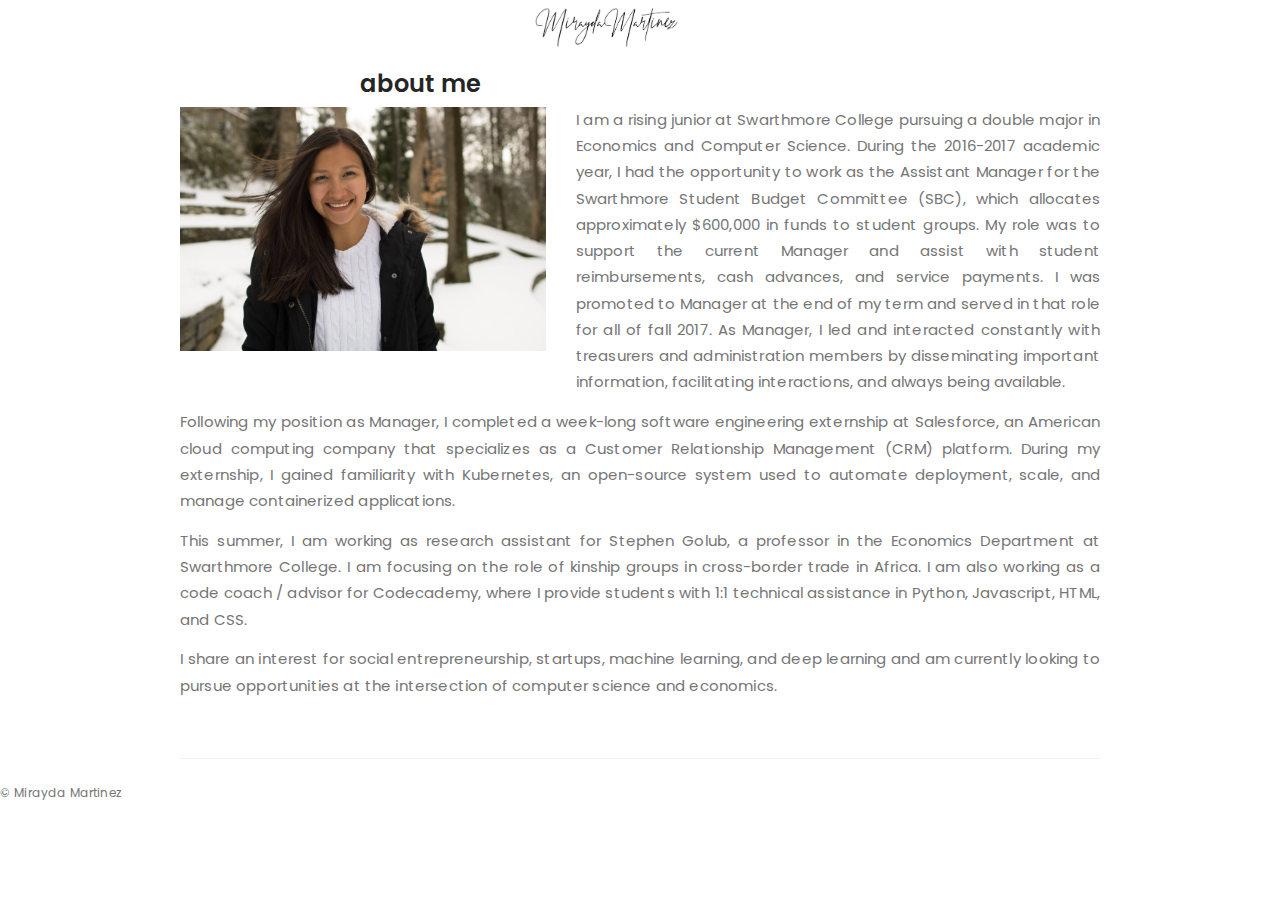
==== commit 6073c1cf: "changes" ====
--- a/about-me/about-me.html
+++ b/about-me/about-me.html
@@ -54,34 +54,34 @@
                                 </h4>
                                 <div class="post_content">
                                     <div class="row">
+                                        <div class="col-md-5">
+                                        <img class="mb-35px" src="images/90.jpg" alt="Card image cap">
+                                    </div>
                                         <div class="col-md-7">
-                                            <p>I am a rising junior at Swarthmore College pursuing a double major in Economics and Computer
-                                                Science. During the 2016-2017 academic year, I had the opportunity to work as the Assistant Manager
-                                                for the Swarthmore Student Budget Committee (SBC), which allocates approximately $600,000
-                                                in funds to student groups. My role was to support the current Manager and assist with
-                                                student reimbursements, cash advances, and service payments. I was promoted to Manager at the
-                                                end of my term and served in that role for all of fall 2017. As Manager, I led and interacted
-                                                constantly with treasurers and administration members by disseminating important information,
-                                                facilitating interactions, and always being available. 
+                                            <p style="text-align:justify"> I am a rising junior at Swarthmore College pursuing a double major in
+                                                Economics and Computer Science. During the 2016-2017 academic year, I had the opportunity to
+                                                work as the Assistant Manager for the Swarthmore Student Budget Committee (SBC), which allocates
+                                                approximately $600,000 in funds to student groups. My role was to support the current Manager
+                                                and assist with student reimbursements, cash advances, and service payments. I was promoted
+                                                to Manager at the end of my term and served in that role for all of fall 2017. As Manager,
+                                                I led and interacted constantly with treasurers and administration members by disseminating
+                                                important information, facilitating interactions, and always being available. 
                                             </p>
                                         </div>
-                                    <div class="col-md-5">
-                                        <img class="mb-35px" src="images/90.jpg" alt="Card image cap">
-                                    </div>
                                     <div class="col-md-12">
-                                    <p> Following my position as Manager, I completed a week-long software engineering
+                                    <p style="text-align:justify"> Following my position as Manager, I completed a week-long software engineering
                                         externship at Salesforce, an American cloud computing company that specializes as a
                                         Customer Relationship Management (CRM) platform. During my externship, I gained
                                         familiarity with Kubernetes, an open-source system used to automate deployment, scale,
                                         and manage containerized applications. 
                                     </p>
-                                    <p>
+                                    <p style="text-align:justify">
                                         This summer, I am working as research assistant for Stephen Golub, a professor in the Economics Department
                                         at Swarthmore College. I am focusing on the role of kinship groups in cross-border trade in Africa. I am
                                         also working as a code coach / advisor for Codecademy, where I provide students with 1:1 technical assistance
                                         in Python, Javascript, HTML, and CSS. 
                                     </p>
-                                    <p>I share an interest for social entrepreneurship, startups, machine learning, and deep
+                                    <p style="text-align:justify">I share an interest for social entrepreneurship, startups, machine learning, and deep
                                        learning and am currently looking to pursue opportunities at the intersection of
                                        computer science and economics. 
                                     </p>
@@ -99,9 +99,6 @@
             <div class="footer">
                 <div class="left">
                   <small>  &copy; Mirayda Martinez </small>
-                </div>
-                <div class="right">
-                   <small> Design by: <a target="_blank" href="https://www.energeticthemes.com">energeticthemes.com</a> </small>
                 </div>
             </div>
         <!-- End main -->
--- a/about-me/css/theme-modules.css
+++ b/about-me/css/theme-modules.css
@@ -251,6 +251,7 @@
 img {
     max-width: 100%;
     height: auto;
+    positoin: relative;
 }
 
 blockquote,
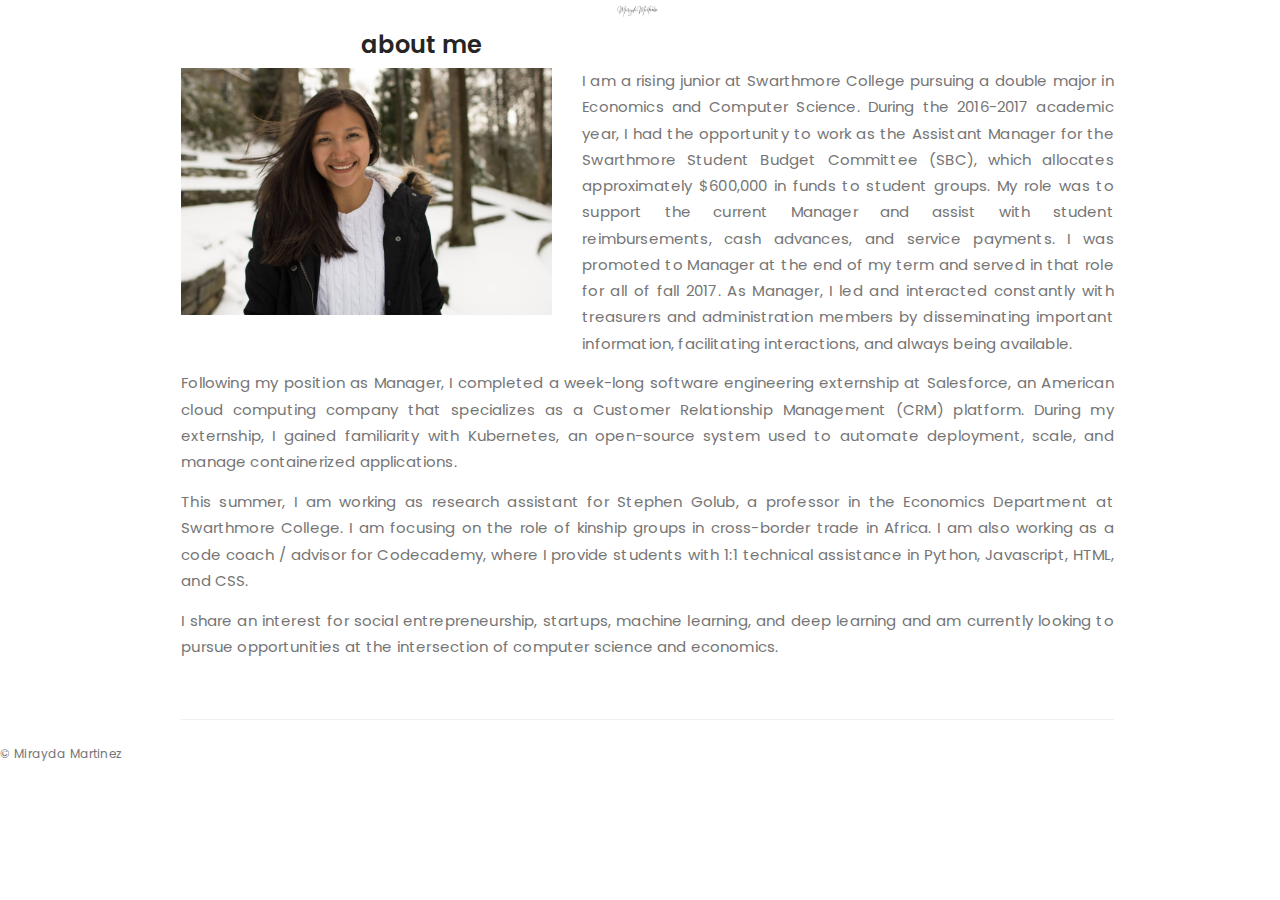
==== commit f9d62d6b: "changes" ====
--- a/about-me/about-me.html
+++ b/about-me/about-me.html
@@ -30,8 +30,8 @@
         <!-- Navbar -->
         <nav class="navbar navbar-expand-lg navbar-light">
             <div class="container">
+            <a class="navbar-brand" href="https://www.miraydamartinez.com">
                 <span>
-                    <a class="navbar-brand" href="../index.html">
                         <img src="images/name3.JPG" alt="logo" class="center">
                     </span>
                 </a>
--- a/about-me/css/theme-modules.css
+++ b/about-me/css/theme-modules.css
@@ -186,6 +186,7 @@
 
 pre {
     background: #ffffff;
+    position: relative;
 }
 
 ul,
@@ -251,7 +252,7 @@
 img {
     max-width: 100%;
     height: auto;
-    positoin: relative;
+    position: relative;
 }
 
 blockquote,
@@ -433,8 +434,8 @@
     .navbar {
         padding-top: 0;
         padding-bottom: 0;
-        padding-right: 0;
-        padding-left: 0;
+        padding-right: auto;
+        padding-left: auto;
     }
     .absolute_header {
         position: absolute;
@@ -565,7 +566,7 @@
 .navbar-light .navbar-brand img {
     max-height: 50px;
     display: block;
-    margin-left: 22.5em;
+    margin-left: auto;
     margin-right:auto;
     width: 25%;
 
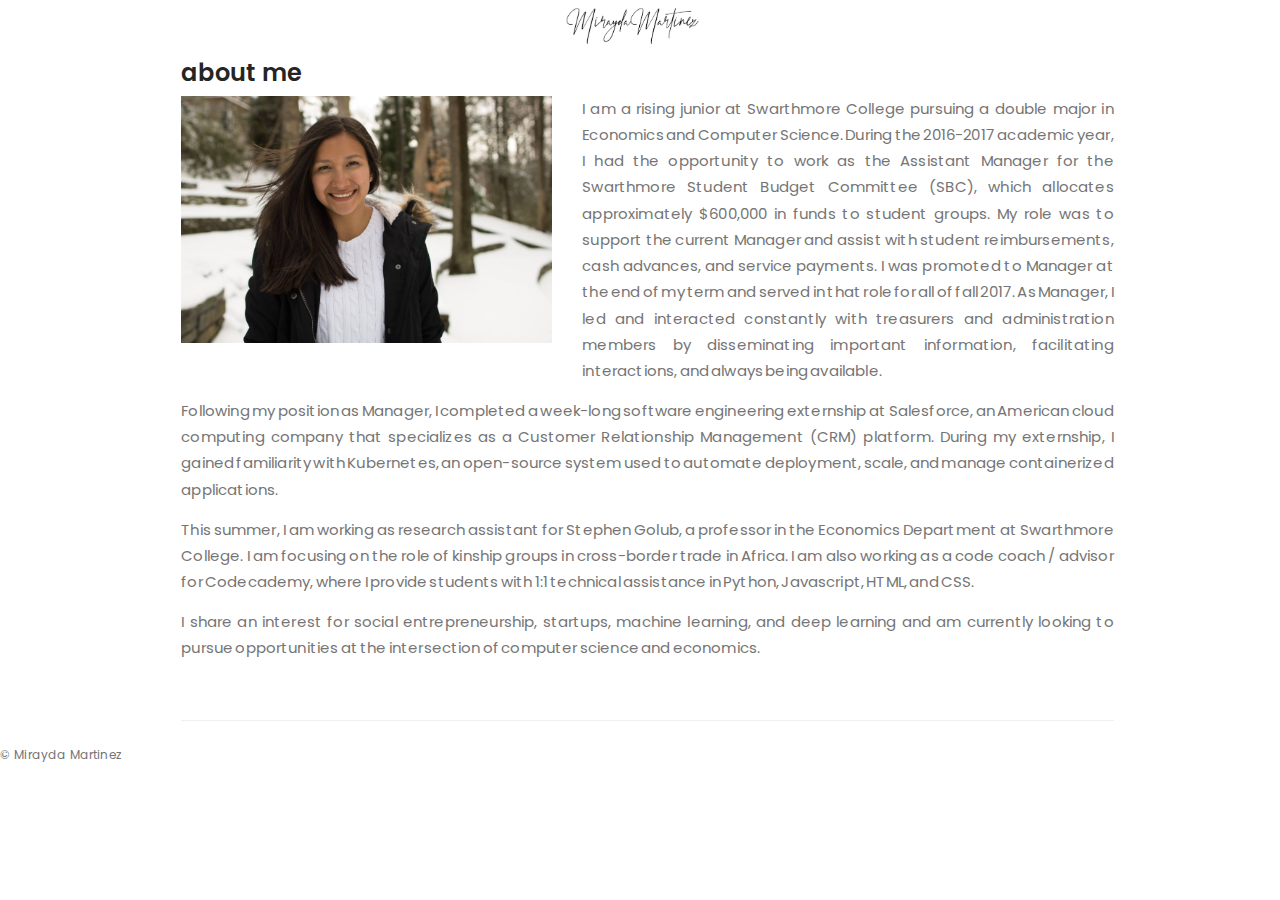
==== commit 93c1b50f: "changes" ====
--- a/about-me/about-me.html
+++ b/about-me/about-me.html
@@ -58,7 +58,7 @@
                                         <img class="mb-35px" src="images/90.jpg" alt="Card image cap">
                                     </div>
                                         <div class="col-md-7">
-                                            <p style="text-align:justify"> I am a rising junior at Swarthmore College pursuing a double major in
+                                            <p style="text-align:justify; word-spacing:-2px"> I am a rising junior at Swarthmore College pursuing a double major in
                                                 Economics and Computer Science. During the 2016-2017 academic year, I had the opportunity to
                                                 work as the Assistant Manager for the Swarthmore Student Budget Committee (SBC), which allocates
                                                 approximately $600,000 in funds to student groups. My role was to support the current Manager
@@ -69,19 +69,19 @@
                                             </p>
                                         </div>
                                     <div class="col-md-12">
-                                    <p style="text-align:justify"> Following my position as Manager, I completed a week-long software engineering
+                                    <p style="text-align:justify; word-spacing:-2px"> Following my position as Manager, I completed a week-long software engineering
                                         externship at Salesforce, an American cloud computing company that specializes as a
                                         Customer Relationship Management (CRM) platform. During my externship, I gained
                                         familiarity with Kubernetes, an open-source system used to automate deployment, scale,
                                         and manage containerized applications. 
                                     </p>
-                                    <p style="text-align:justify">
+                                    <p style="text-align:justify; word-spacing:-2px">
                                         This summer, I am working as research assistant for Stephen Golub, a professor in the Economics Department
                                         at Swarthmore College. I am focusing on the role of kinship groups in cross-border trade in Africa. I am
                                         also working as a code coach / advisor for Codecademy, where I provide students with 1:1 technical assistance
                                         in Python, Javascript, HTML, and CSS. 
                                     </p>
-                                    <p style="text-align:justify">I share an interest for social entrepreneurship, startups, machine learning, and deep
+                                    <p style="text-align:justify; word-spacing:-2px">I share an interest for social entrepreneurship, startups, machine learning, and deep
                                        learning and am currently looking to pursue opportunities at the intersection of
                                        computer science and economics. 
                                     </p>
--- a/about-me/css/theme-modules.css
+++ b/about-me/css/theme-modules.css
@@ -564,11 +564,11 @@
 }
 
 .navbar-light .navbar-brand img {
-    max-height: 50px;
+    max-height: 80px;
     display: block;
     margin-left: auto;
     margin-right:auto;
-    width: 25%;
+    width: 50%;
 
 }
 
@@ -1849,6 +1849,7 @@
 .post_title {
     -ms-word-wrap: break-word;
     word-wrap: break-word;
+    margin-left: auto;
 }
 
 .post_img {
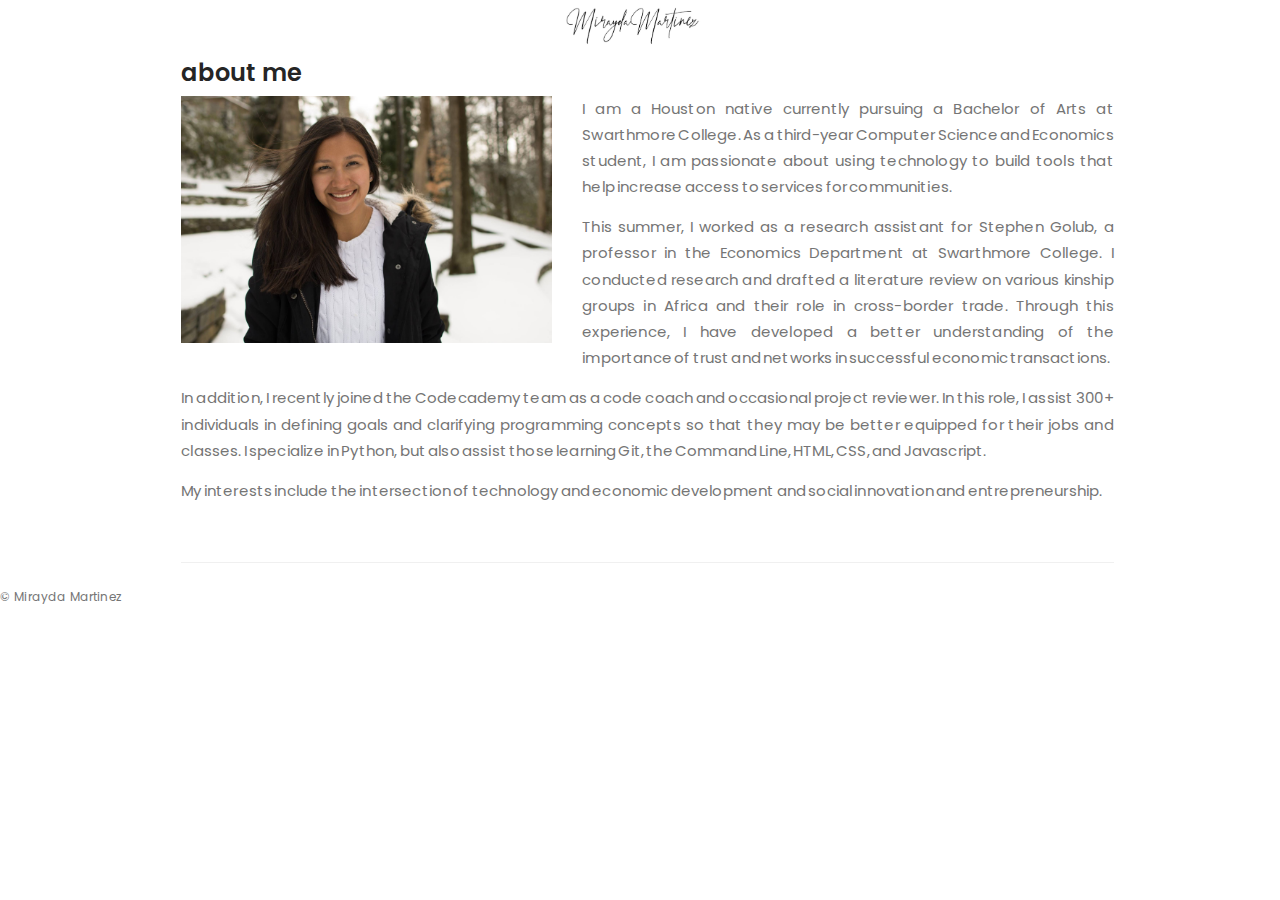
==== commit 781b08fb: "changes" ====
--- a/about-me/about-me.html
+++ b/about-me/about-me.html
@@ -30,7 +30,7 @@
         <!-- Navbar -->
         <nav class="navbar navbar-expand-lg navbar-light">
             <div class="container">
-            <a class="navbar-brand" href="https://www.miraydamartinez.com">
+            <a class="navbar-brand" href="../index.html">
                 <span>
                         <img src="images/name3.JPG" alt="logo" class="center">
                     </span>
@@ -58,32 +58,19 @@
                                         <img class="mb-35px" src="images/90.jpg" alt="Card image cap">
                                     </div>
                                         <div class="col-md-7">
-                                            <p style="text-align:justify; word-spacing:-2px"> I am a rising junior at Swarthmore College pursuing a double major in
-                                                Economics and Computer Science. During the 2016-2017 academic year, I had the opportunity to
-                                                work as the Assistant Manager for the Swarthmore Student Budget Committee (SBC), which allocates
-                                                approximately $600,000 in funds to student groups. My role was to support the current Manager
-                                                and assist with student reimbursements, cash advances, and service payments. I was promoted
-                                                to Manager at the end of my term and served in that role for all of fall 2017. As Manager,
-                                                I led and interacted constantly with treasurers and administration members by disseminating
-                                                important information, facilitating interactions, and always being available. 
+                                            <p style="text-align:justify; word-spacing:-2px">
+                                                I am a Houston native currently pursuing a Bachelor of Arts at Swarthmore College. As a third-year Computer Science and Economics student, I am passionate about using technology to build tools that help increase access to services for communities.                                             
                                             </p>
-                                        </div>
+                                            <p style="text-align:justify; word-spacing:-2px">
+                                        This summer, I worked as a research assistant for Stephen Golub, a professor in the Economics Department
+                                        at Swarthmore College. I conducted research and drafted a literature review on various kinship groups in Africa and their role in cross-border trade. Through this experience, I have developed a better understanding of the importance of trust and networks in successful economic transactions. 
+                                    </p>
+                                       </div>
                                     <div class="col-md-12">
-                                    <p style="text-align:justify; word-spacing:-2px"> Following my position as Manager, I completed a week-long software engineering
-                                        externship at Salesforce, an American cloud computing company that specializes as a
-                                        Customer Relationship Management (CRM) platform. During my externship, I gained
-                                        familiarity with Kubernetes, an open-source system used to automate deployment, scale,
-                                        and manage containerized applications. 
+                                        <p style="text-align:justify; word-spacing:-2px">
+                                        In addition, I recently joined the Codecademy team as a code coach and occasional project reviewer. In this role, I assist 300+ individuals in defining goals and clarifying programming concepts so that they may be better equipped for their jobs and classes. I specialize in Python, but also assist those learning Git, the Command Line, HTML, CSS, and Javascript. 
                                     </p>
-                                    <p style="text-align:justify; word-spacing:-2px">
-                                        This summer, I am working as research assistant for Stephen Golub, a professor in the Economics Department
-                                        at Swarthmore College. I am focusing on the role of kinship groups in cross-border trade in Africa. I am
-                                        also working as a code coach / advisor for Codecademy, where I provide students with 1:1 technical assistance
-                                        in Python, Javascript, HTML, and CSS. 
-                                    </p>
-                                    <p style="text-align:justify; word-spacing:-2px">I share an interest for social entrepreneurship, startups, machine learning, and deep
-                                       learning and am currently looking to pursue opportunities at the intersection of
-                                       computer science and economics. 
+                                    <p style="text-align:justify; word-spacing:-2px">My interests include the intersection of technology and economic development and social innovation and entrepreneurship. 
                                     </p>
                                 </div>
                                     </div>
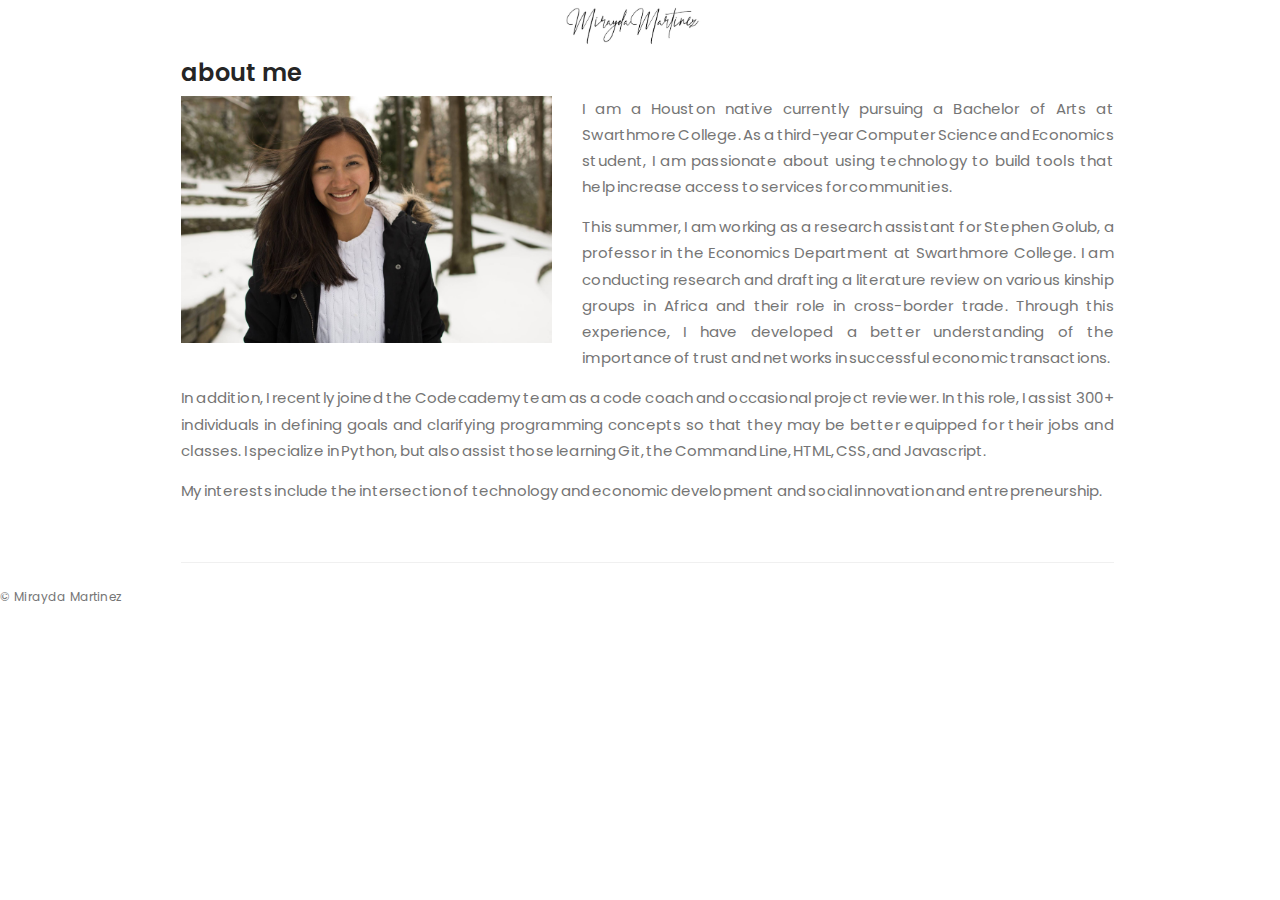
==== commit ab630b4f: "changes" ====
--- a/about-me/about-me.html
+++ b/about-me/about-me.html
@@ -62,15 +62,15 @@
                                                 I am a Houston native currently pursuing a Bachelor of Arts at Swarthmore College. As a third-year Computer Science and Economics student, I am passionate about using technology to build tools that help increase access to services for communities.                                             
                                             </p>
                                             <p style="text-align:justify; word-spacing:-2px">
-                                        This summer, I worked as a research assistant for Stephen Golub, a professor in the Economics Department
-                                        at Swarthmore College. I conducted research and drafted a literature review on various kinship groups in Africa and their role in cross-border trade. Through this experience, I have developed a better understanding of the importance of trust and networks in successful economic transactions. 
+                                        This summer, I am working as a research assistant for Stephen Golub, a professor in the Economics Department
+                                        at Swarthmore College. I am conducting research and drafting a literature review on various kinship groups in Africa and their role in cross-border trade. Through this experience, I have developed a better understanding of the importance of trust and networks in successful economic transactions. 
                                     </p>
                                        </div>
                                     <div class="col-md-12">
                                         <p style="text-align:justify; word-spacing:-2px">
                                         In addition, I recently joined the Codecademy team as a code coach and occasional project reviewer. In this role, I assist 300+ individuals in defining goals and clarifying programming concepts so that they may be better equipped for their jobs and classes. I specialize in Python, but also assist those learning Git, the Command Line, HTML, CSS, and Javascript. 
                                     </p>
-                                    <p style="text-align:justify; word-spacing:-2px">My interests include the intersection of technology and economic development and social innovation and entrepreneurship. 
+                                    <p style="text-align:justify; word-spacing:-2px">My interests include the intersection of technology and economic development and social innovation and entrepreneurship.
                                     </p>
                                 </div>
                                     </div>
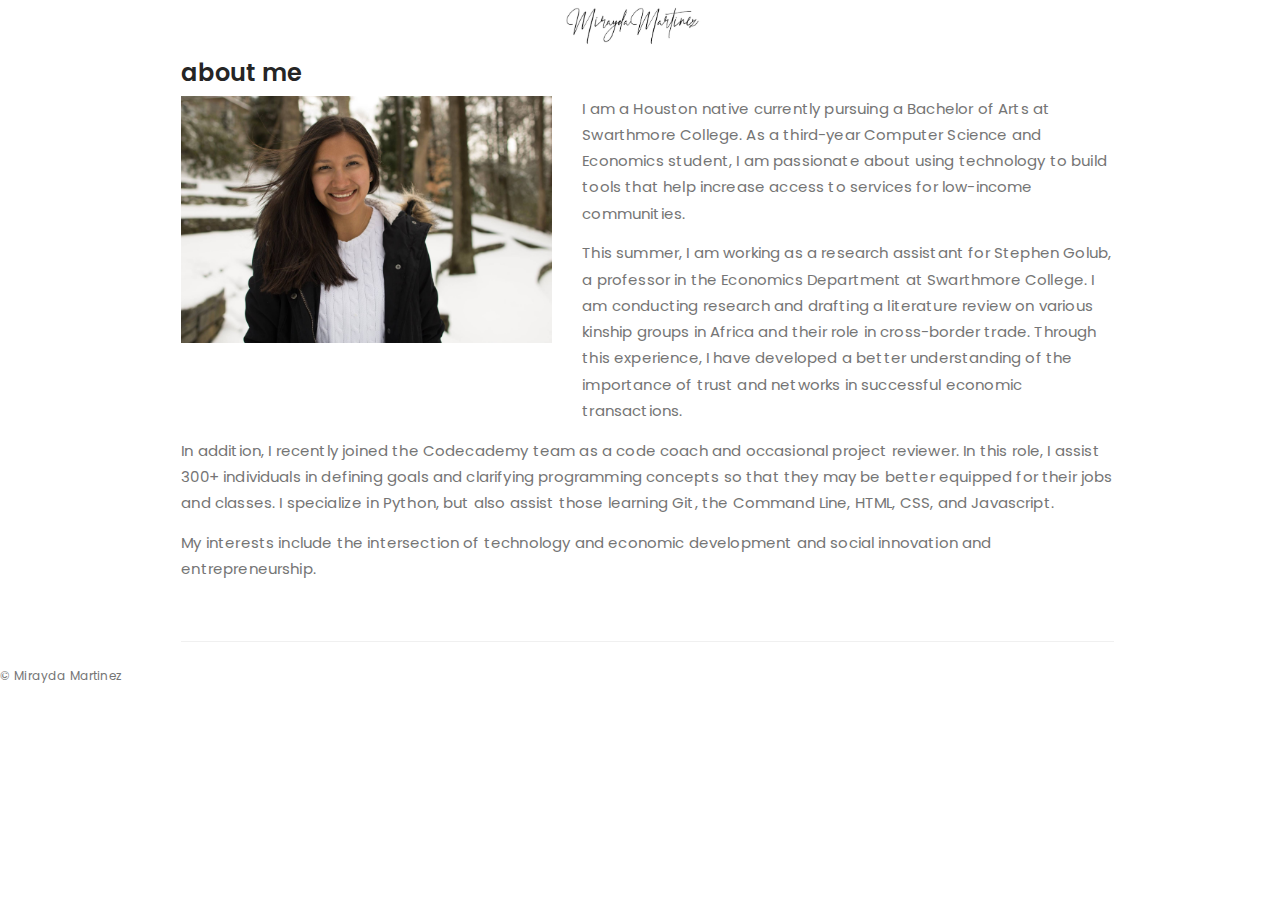
==== commit 80adbba6: "changes" ====
--- a/about-me/about-me.html
+++ b/about-me/about-me.html
@@ -58,19 +58,19 @@
                                         <img class="mb-35px" src="images/90.jpg" alt="Card image cap">
                                     </div>
                                         <div class="col-md-7">
-                                            <p style="text-align:justify; word-spacing:-2px">
-                                                I am a Houston native currently pursuing a Bachelor of Arts at Swarthmore College. As a third-year Computer Science and Economics student, I am passionate about using technology to build tools that help increase access to services for communities.                                             
+                                            <p>
+                                                I am a Houston native currently pursuing a Bachelor of Arts at Swarthmore College. As a third-year Computer Science and Economics student, I am passionate about using technology to build tools that help increase access to services for low-income communities.                                             
                                             </p>
-                                            <p style="text-align:justify; word-spacing:-2px">
+                                            <p>
                                         This summer, I am working as a research assistant for Stephen Golub, a professor in the Economics Department
                                         at Swarthmore College. I am conducting research and drafting a literature review on various kinship groups in Africa and their role in cross-border trade. Through this experience, I have developed a better understanding of the importance of trust and networks in successful economic transactions. 
                                     </p>
                                        </div>
                                     <div class="col-md-12">
-                                        <p style="text-align:justify; word-spacing:-2px">
+                                        <p>
                                         In addition, I recently joined the Codecademy team as a code coach and occasional project reviewer. In this role, I assist 300+ individuals in defining goals and clarifying programming concepts so that they may be better equipped for their jobs and classes. I specialize in Python, but also assist those learning Git, the Command Line, HTML, CSS, and Javascript. 
                                     </p>
-                                    <p style="text-align:justify; word-spacing:-2px">My interests include the intersection of technology and economic development and social innovation and entrepreneurship.
+                                    <p>My interests include the intersection of technology and economic development and social innovation and entrepreneurship.
                                     </p>
                                 </div>
                                     </div>
